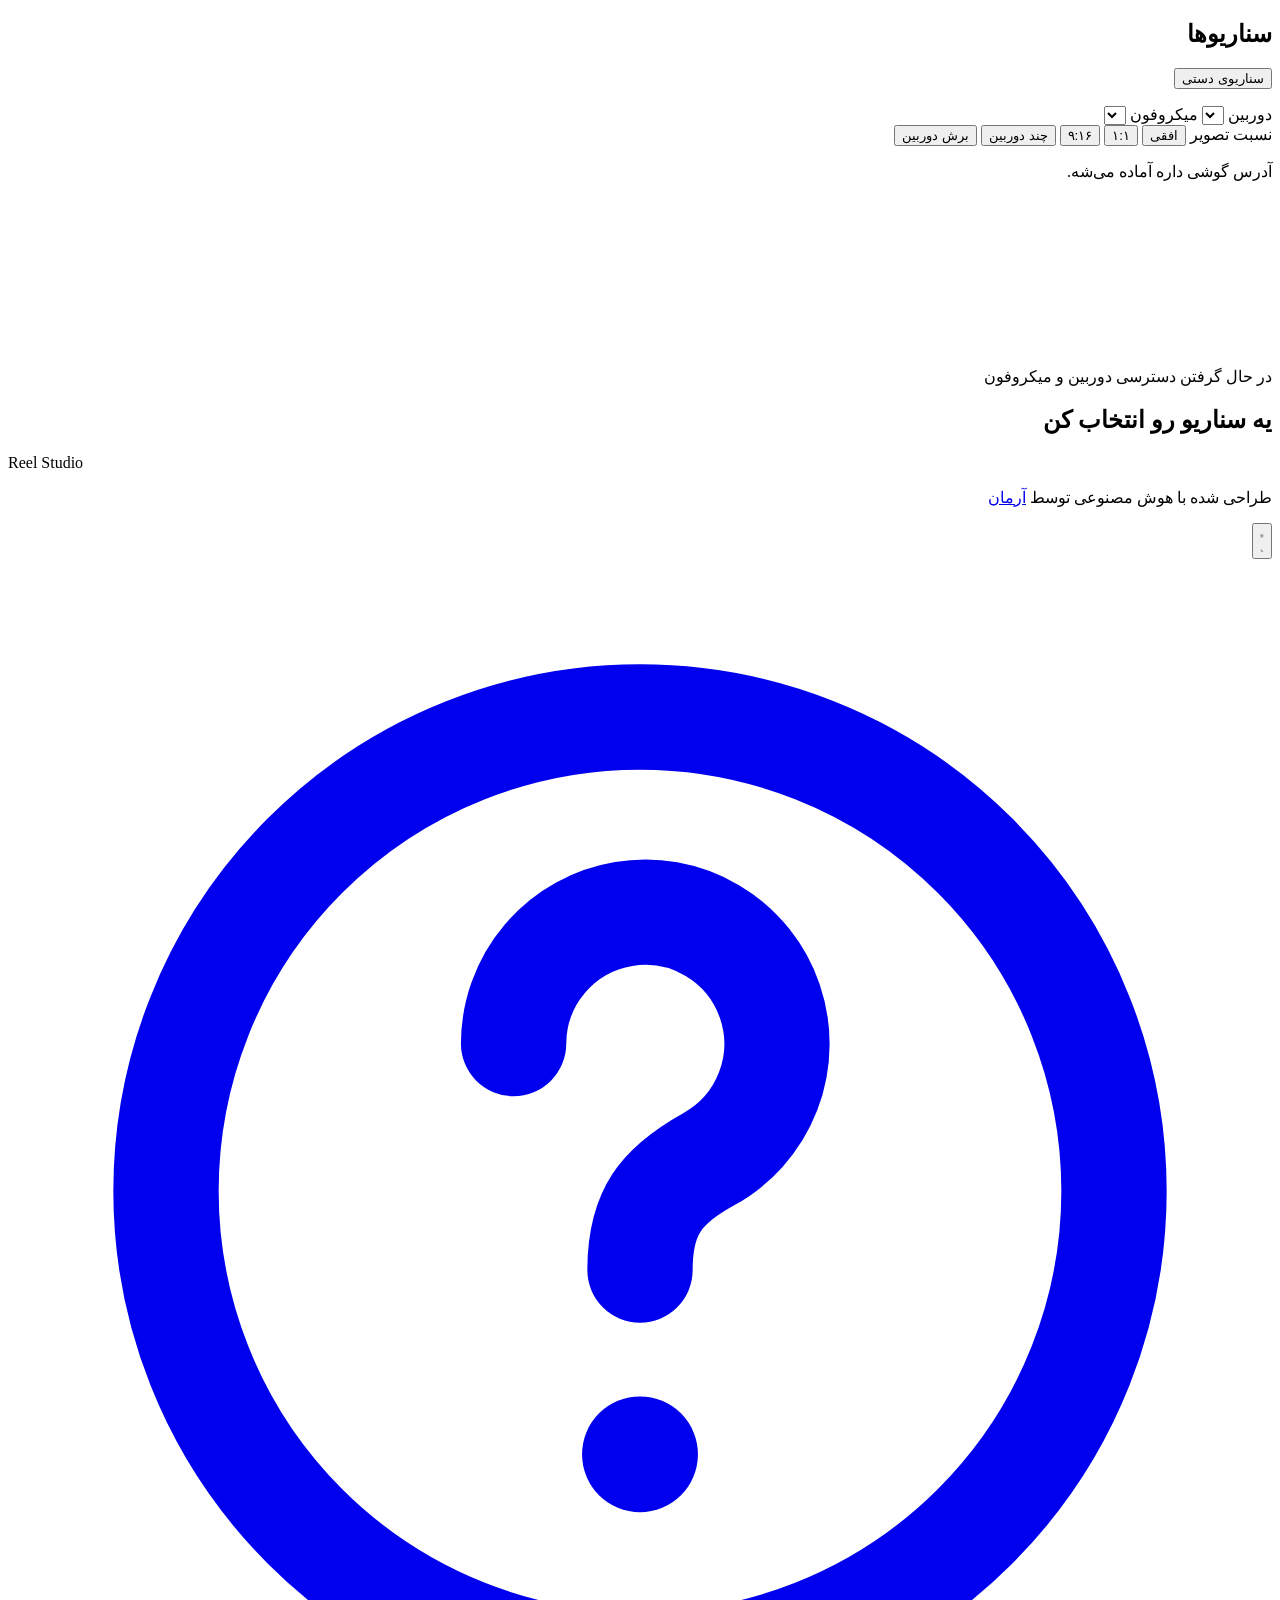
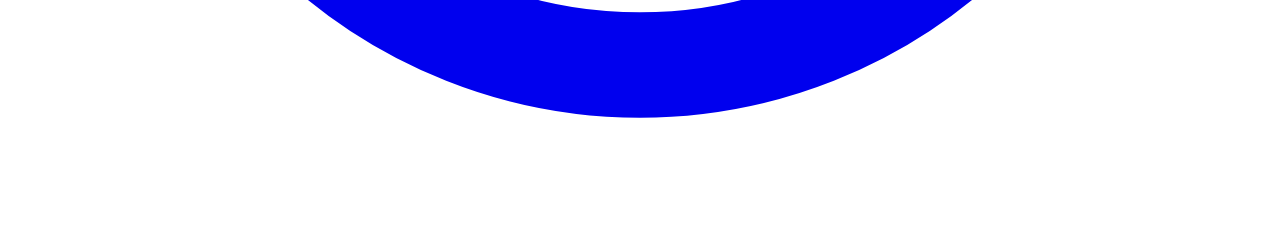
==== public/index.html @ 384d049e "Add footer branding, rewrite help for manual flow, fix Start on finished scenarios. Co-authored-by: " ====
<!doctype html>
<html lang="fa" dir="rtl">
<head>
<meta charset="utf-8" />
<meta name="viewport" content="width=device-width, initial-scale=1" />
<title>ریل استودیو</title>
<link rel="stylesheet" href="/style.css" />
<script>
  try {
    if (localStorage.getItem('reel.theme') === 'light') {
      document.documentElement.setAttribute('data-theme', 'light');
    }
  } catch (e) {}
</script>
</head>
<body>
<div class="app">
  <aside class="scripts-panel">
    <div class="scripts-panel-head">
      <h1>سناریوها</h1>
    </div>
    <button id="manual-open" type="button" class="manual-open">سناریوی دستی</button>
    <form id="manual-form" class="manual-form" hidden>
      <input id="manual-path" type="hidden" value="" />
      <label>عنوان
        <input id="manual-title" type="text" maxlength="80" autocomplete="off" />
      </label>
      <label>متن
        <div
          id="manual-text"
          class="manual-text-editor"
          contenteditable="true"
          role="textbox"
          aria-multiline="true"
          data-placeholder="هر پاراگراف رو با یه خط خالی جدا کن. برای تاکید از دکمه‌ی پایین استفاده کن"
        ></div>
      </label>
      <div class="manual-tools">
        <button id="em-color-toggle" type="button" class="manual-emphasize">انتخاب رنگ</button>
        <button id="manual-emphasize" type="button" class="manual-emphasize">تاکید روی انتخاب</button>
        <div class="em-colors" id="em-colors" role="group" aria-label="رنگ تاکید" hidden>
          <button type="button" class="em-color on" data-color="1" title="رنگ ۱" style="--em:#ff3d1f"></button>
          <button type="button" class="em-color" data-color="2" title="رنگ ۲" style="--em:#ff8a2b"></button>
          <button type="button" class="em-color" data-color="3" title="رنگ ۳" style="--em:#f5c542"></button>
          <button type="button" class="em-color" data-color="4" title="رنگ ۴" style="--em:#3ecf8e"></button>
          <button type="button" class="em-color" data-color="5" title="رنگ ۵" style="--em:#3ba0ff"></button>
          <button type="button" class="em-color" data-color="6" title="رنگ ۶" style="--em:#e85d8a"></button>
        </div>
      </div>
      <p id="manual-error" class="manual-error"></p>
      <div class="manual-actions">
        <button id="manual-save" type="submit">ذخیره و باز کن</button>
        <button id="manual-cancel" type="button">بستن</button>
      </div>
    </form>
    <ul id="script-list" class="script-list"></ul>
  </aside>
  <main class="paragraphs-panel">
    <section class="device-setup">
      <div class="device-row">
        <label>دوربین
          <select id="camera-select"></select>
        </label>
        <label>میکروفون
          <select id="mic-select"></select>
        </label>
        <div class="orientation-group">
          <span class="orientation-label">نسبت تصویر</span>
          <button id="orientation-landscape" type="button" class="orientation-btn">افقی</button>
          <button id="orientation-square" type="button" class="orientation-btn">۱:۱</button>
          <button id="orientation-vertical" type="button" class="orientation-btn">۹:۱۶</button>
          <button id="split-cameras" type="button" class="orientation-btn">چند دوربین</button>
          <button id="rotate-cameras" type="button" class="orientation-btn">برش دوربین</button>
        </div>
      </div>
      <div id="split-picks" class="split-picks" hidden></div>
      <label id="cut-seconds-wrap" class="cut-seconds-wrap" hidden>هر چند ثانیه برش
        <input id="cut-seconds" type="number" min="0.3" max="30" step="0.1" value="1.5" />
      </label>
      <p id="phone-hint" class="phone-hint">آدرس گوشی داره آماده می‌شه.</p>
      <video id="preview" class="preview" autoplay muted playsinline></video>
      <video id="raw-cam" class="raw-cam" autoplay muted playsinline></video>
      <canvas id="frame-canvas" class="frame-canvas"></canvas>
      <div class="meter-track">
        <div id="meter-bar" class="meter-bar"></div>
      </div>
      <p id="readiness" class="readiness">در حال گرفتن دسترسی دوربین و میکروفون</p>
    </section>
    <h2 id="script-title">یه سناریو رو انتخاب کن</h2>

    <section id="capture-panel" class="capture-panel" hidden>
      <header class="tp-header">
        <button id="tp-close" type="button" title="بستن حالت تمام‌صفحه">بستن</button>
        <span class="tp-sep"></span>
        <button id="tp-slower" type="button">کندتر</button>
        <span class="tp-readout" id="tp-speed">۳</span>
        <button id="tp-faster" type="button">تندتر</button>
        <button id="tp-smaller" type="button">کوچک‌تر</button>
        <span class="tp-readout" id="tp-size">۴۶</span>
        <button id="tp-bigger" type="button">بزرگ‌تر</button>
        <button id="tp-restart" type="button">از اول</button>
        <button id="tp-mirror" type="button">آینه</button>
        <button id="tp-open-folder" type="button" title="باز کردن پوشه‌ی این سناریو">پوشه</button>
        <span class="tp-spacer"></span>
        <span id="capture-status" class="tp-status">آماده</span>
        <span class="tp-clock" id="tp-clock">۰:۰۰</span>
      </header>

      <div class="tp-eyeline"></div>

      <div id="teleprompter" class="tp-stage">
        <div id="tp-text" class="tp-text"></div>
      </div>

      <div class="tp-bar" id="tp-bar"></div>

      <ol id="progress-strip" class="progress-strip"></ol>

      <div class="tp-cam-box">
        <video id="tp-live-cam" class="tp-cam-video" autoplay muted playsinline></video>
        <canvas id="tp-phone-view" class="tp-cam-video"></canvas>
        <video id="review-video" class="tp-cam-video" hidden></video>
      </div>

      <div class="tp-record-row">
        <button id="tp-record" type="button" class="tp-record-btn">ضبط</button>
        <button id="tp-retake" type="button" class="tp-action-btn" hidden>دوباره‌ضبط</button>
        <button id="tp-accept" type="button" class="tp-action-btn tp-accept-btn" hidden>قبول</button>
      </div>

      <div id="tp-veil" class="tp-veil">
        <h1 id="tp-veil-title">تله‌پرامپتر</h1>
        <p>
          <kbd>فاصله</kbd> شروع و توقف ضبط
          <kbd>R</kbd> دوباره‌ضبط
          <kbd>Enter</kbd> قبول و بعدی
          <kbd>بالا</kbd><kbd>پایین</kbd> سرعت اسکرول
          <kbd>چپ</kbd><kbd>راست</kbd> اندازه‌ی متن
        </p>
        <p>کلمه‌های رنگی تاکید می‌خوان، برچسب «مکث» یعنی یک نفس بایست.</p>
        <button id="tp-go" type="button">شروع</button>
      </div>
    </section>
  </main>
</div>
<footer class="site-footer">
  <p class="brand-logo" dir="ltr" lang="en"><span class="brand-reel">Reel</span> Studio</p>
  <p class="footer-credit">طراحی شده با هوش مصنوعی توسط <a href="https://www.instagram.com/arman_cursor" target="_blank" rel="noopener noreferrer">آرمان</a></p>
  <div class="footer-tools">
    <button id="theme-toggle" type="button" class="icon-btn theme-toggle" title="حالت روشن یا تیره" aria-label="حالت روشن یا تیره">
      <svg class="icon-sun" viewBox="0 0 24 24" aria-hidden="true"><circle cx="12" cy="12" r="4" fill="none" stroke="currentColor" stroke-width="2"/><path d="M12 2v2M12 20v2M4.9 4.9l1.4 1.4M17.7 17.7l1.4 1.4M2 12h2M20 12h2M4.9 19.1l1.4-1.4M17.7 6.3l1.4-1.4" fill="none" stroke="currentColor" stroke-width="2" stroke-linecap="round"/></svg>
      <svg class="icon-moon" viewBox="0 0 24 24" aria-hidden="true"><path d="M20 14.5A8.5 8.5 0 0 1 9.5 4 7 7 0 1 0 20 14.5z" fill="none" stroke="currentColor" stroke-width="2" stroke-linejoin="round"/></svg>
    </button>
    <a href="/help.html" class="icon-btn help-link" title="راهنما" aria-label="راهنما">
      <svg viewBox="0 0 24 24" aria-hidden="true"><circle cx="12" cy="12" r="9" fill="none" stroke="currentColor" stroke-width="2"/><path d="M9.6 9.2a2.5 2.5 0 1 1 3.7 2.2c-.9.5-1.3 1-1.3 2.1" fill="none" stroke="currentColor" stroke-width="2" stroke-linecap="round"/><circle cx="12" cy="17" r="1.1" fill="currentColor"/></svg>
    </a>
  </div>
</footer>
<script src="/phone-studio.js"></script>
<script src="/devices.js"></script>
<script src="/capture.js"></script>
<script src="/app.js"></script>
</body>
</html>
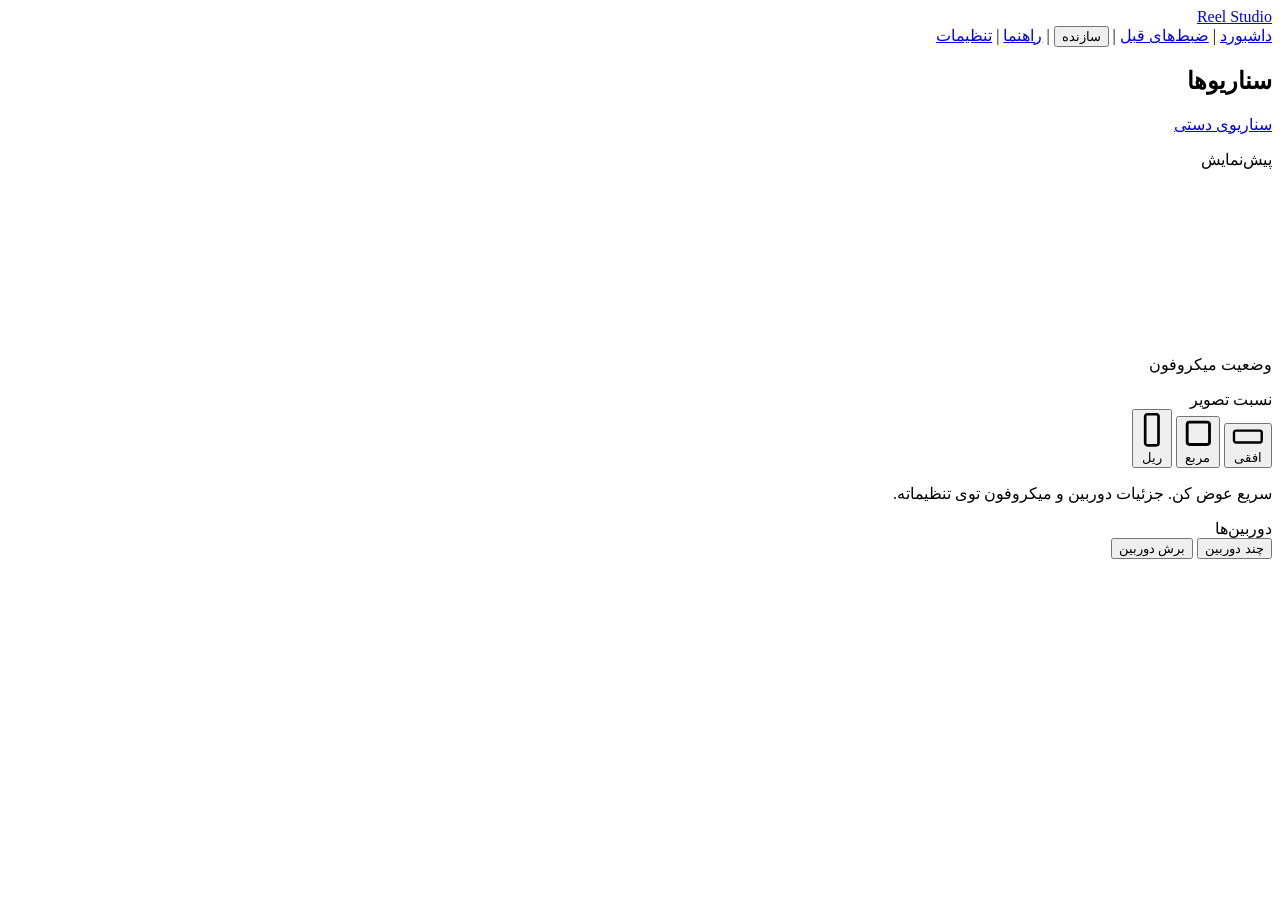
==== commit 57c47c0c: "Add script/edit/archive UI, caption tooling, and stabilize phone cut-list flicker. Co-authored-by: C" ====
--- a/public/index.html
+++ b/public/index.html
@@ -10,101 +10,89 @@
     if (localStorage.getItem('reel.theme') === 'light') {
       document.documentElement.setAttribute('data-theme', 'light');
     }
+    var ui = localStorage.getItem('reel.uiScale');
+    if (ui === 'lg' || ui === 'xl') document.documentElement.setAttribute('data-ui', ui);
   } catch (e) {}
 </script>
 </head>
 <body>
+<header class="site-header">
+  <a class="brand-logo" href="/" dir="ltr" lang="en"><span class="brand-reel">Reel</span> Studio</a>
+  <nav class="site-nav" aria-label="منو">
+    <a href="/" data-nav="home">داشبورد</a>
+    <span class="nav-sep" aria-hidden="true">|</span>
+    <a href="/archive.html" data-nav="archive">ضبط‌های قبل</a>
+    <span class="nav-sep" aria-hidden="true">|</span>
+    <button type="button" id="maker-open">سازنده</button>
+    <span class="nav-sep" aria-hidden="true">|</span>
+    <a href="/help.html" data-nav="help">راهنما</a>
+    <span class="nav-sep" aria-hidden="true">|</span>
+    <a href="/?settings=1" data-nav="settings" id="nav-settings">تنظیمات</a>
+  </nav>
+</header>
 <div class="app">
   <aside class="scripts-panel">
     <div class="scripts-panel-head">
       <h1>سناریوها</h1>
     </div>
-    <button id="manual-open" type="button" class="manual-open">سناریوی دستی</button>
-    <form id="manual-form" class="manual-form" hidden>
-      <input id="manual-path" type="hidden" value="" />
-      <label>عنوان
-        <input id="manual-title" type="text" maxlength="80" autocomplete="off" />
-      </label>
-      <label>متن
-        <div
-          id="manual-text"
-          class="manual-text-editor"
-          contenteditable="true"
-          role="textbox"
-          aria-multiline="true"
-          data-placeholder="هر پاراگراف رو با یه خط خالی جدا کن. برای تاکید از دکمه‌ی پایین استفاده کن"
-        ></div>
-      </label>
-      <div class="manual-tools">
-        <button id="em-color-toggle" type="button" class="manual-emphasize">انتخاب رنگ</button>
-        <button id="manual-emphasize" type="button" class="manual-emphasize">تاکید روی انتخاب</button>
-        <div class="em-colors" id="em-colors" role="group" aria-label="رنگ تاکید" hidden>
-          <button type="button" class="em-color on" data-color="1" title="رنگ ۱" style="--em:#ff3d1f"></button>
-          <button type="button" class="em-color" data-color="2" title="رنگ ۲" style="--em:#ff8a2b"></button>
-          <button type="button" class="em-color" data-color="3" title="رنگ ۳" style="--em:#f5c542"></button>
-          <button type="button" class="em-color" data-color="4" title="رنگ ۴" style="--em:#3ecf8e"></button>
-          <button type="button" class="em-color" data-color="5" title="رنگ ۵" style="--em:#3ba0ff"></button>
-          <button type="button" class="em-color" data-color="6" title="رنگ ۶" style="--em:#e85d8a"></button>
-        </div>
-      </div>
-      <p id="manual-error" class="manual-error"></p>
-      <div class="manual-actions">
-        <button id="manual-save" type="submit">ذخیره و باز کن</button>
-        <button id="manual-cancel" type="button">بستن</button>
-      </div>
-    </form>
+    <a href="/script.html" class="manual-open">سناریوی دستی</a>
     <ul id="script-list" class="script-list"></ul>
   </aside>
   <main class="paragraphs-panel">
-    <section class="device-setup">
-      <div class="device-row">
-        <label>دوربین
-          <select id="camera-select"></select>
-        </label>
-        <label>میکروفون
-          <select id="mic-select"></select>
-        </label>
-        <div class="orientation-group">
-          <span class="orientation-label">نسبت تصویر</span>
-          <button id="orientation-landscape" type="button" class="orientation-btn">افقی</button>
-          <button id="orientation-square" type="button" class="orientation-btn">۱:۱</button>
-          <button id="orientation-vertical" type="button" class="orientation-btn">۹:۱۶</button>
-          <button id="split-cameras" type="button" class="orientation-btn">چند دوربین</button>
-          <button id="rotate-cameras" type="button" class="orientation-btn">برش دوربین</button>
-        </div>
-      </div>
-      <div id="split-picks" class="split-picks" hidden></div>
-      <label id="cut-seconds-wrap" class="cut-seconds-wrap" hidden>هر چند ثانیه برش
-        <input id="cut-seconds" type="number" min="0.3" max="30" step="0.1" value="1.5" />
-      </label>
-      <p id="phone-hint" class="phone-hint">آدرس گوشی داره آماده می‌شه.</p>
-      <video id="preview" class="preview" autoplay muted playsinline></video>
-      <video id="raw-cam" class="raw-cam" autoplay muted playsinline></video>
-      <canvas id="frame-canvas" class="frame-canvas"></canvas>
-      <div class="meter-track">
-        <div id="meter-bar" class="meter-bar"></div>
-      </div>
-      <p id="readiness" class="readiness">در حال گرفتن دسترسی دوربین و میکروفون</p>
-    </section>
-    <h2 id="script-title">یه سناریو رو انتخاب کن</h2>
+    <section class="device-setup dash-setup">
+      <div class="dash-layout">
+        <div class="dash-stage-col">
+          <p class="set-kicker">پیش‌نمایش</p>
+          <div id="stage-home" class="dash-stage">
+            <div class="stage-frame">
+              <video id="preview" class="preview" autoplay muted playsinline></video>
+              <video id="raw-cam" class="raw-cam" autoplay muted playsinline></video>
+              <canvas id="frame-canvas" class="frame-canvas"></canvas>
+            </div>
+          </div>
+          <div class="meter-track">
+            <div id="meter-bar" class="meter-bar"></div>
+          </div>
+          <p id="readiness" class="readiness mic-status">وضعیت میکروفون</p>
+          <p id="phone-hint" class="phone-hint" hidden></p>
+        </div>
+        <div class="dash-controls">
+          <div class="set-card">
+            <span>نسبت تصویر</span>
+            <div class="orientation-group set-ratios" role="group" aria-label="نسبت تصویر">
+              <button id="dash-orientation-landscape" type="button" class="orientation-btn ratio-btn" data-orientation="landscape">
+                <span class="ratio-icon" aria-hidden="true"><svg viewBox="0 0 24 16"><rect x="1.5" y="3.5" width="21" height="9" rx="1.5" fill="none" stroke="currentColor" stroke-width="1.8"/></svg></span>
+                <span>افقی</span>
+              </button>
+              <button id="dash-orientation-square" type="button" class="orientation-btn ratio-btn" data-orientation="square">
+                <span class="ratio-icon" aria-hidden="true"><svg viewBox="0 0 18 18"><rect x="2" y="2" width="14" height="14" rx="1.5" fill="none" stroke="currentColor" stroke-width="1.8"/></svg></span>
+                <span>مربع</span>
+              </button>
+              <button id="dash-orientation-vertical" type="button" class="orientation-btn ratio-btn" data-orientation="vertical">
+                <span class="ratio-icon" aria-hidden="true"><svg viewBox="0 0 16 24"><rect x="3.5" y="1.5" width="9" height="21" rx="1.5" fill="none" stroke="currentColor" stroke-width="1.8"/></svg></span>
+                <span>ریل</span>
+              </button>
+            </div>
+            <p class="opt-hint">سریع عوض کن. جزئیات دوربین و میکروفون توی تنظیماته.</p>
+          </div>
+          <div class="set-card">
+            <span>دوربین‌ها</span>
+            <div class="cam-actions dash-cam-actions">
+              <button id="split-cameras" type="button" class="orientation-btn">چند دوربین</button>
+              <button id="rotate-cameras" type="button" class="orientation-btn">برش دوربین</button>
+            </div>
+            <label id="cut-seconds-wrap" class="cut-seconds-wrap" hidden>هر چند ثانیه برش
+              <input id="cut-seconds" type="number" min="0.3" max="30" step="0.1" value="1.5" />
+            </label>
+            <div id="split-picks" class="split-picks" hidden></div>
+          </div>
+        </div>
+      </div>
+    </section>
+    <h2 id="script-title" class="script-title" hidden></h2>
 
     <section id="capture-panel" class="capture-panel" hidden>
-      <header class="tp-header">
-        <button id="tp-close" type="button" title="بستن حالت تمام‌صفحه">بستن</button>
-        <span class="tp-sep"></span>
-        <button id="tp-slower" type="button">کندتر</button>
-        <span class="tp-readout" id="tp-speed">۳</span>
-        <button id="tp-faster" type="button">تندتر</button>
-        <button id="tp-smaller" type="button">کوچک‌تر</button>
-        <span class="tp-readout" id="tp-size">۴۶</span>
-        <button id="tp-bigger" type="button">بزرگ‌تر</button>
-        <button id="tp-restart" type="button">از اول</button>
-        <button id="tp-mirror" type="button">آینه</button>
-        <button id="tp-open-folder" type="button" title="باز کردن پوشه‌ی این سناریو">پوشه</button>
-        <span class="tp-spacer"></span>
-        <span id="capture-status" class="tp-status">آماده</span>
-        <span class="tp-clock" id="tp-clock">۰:۰۰</span>
-      </header>
+      <button id="tp-close" type="button" class="tp-close-x" title="بستن" aria-label="بستن">×</button>
 
       <div class="tp-eyeline"></div>
 
@@ -113,8 +101,6 @@
       </div>
 
       <div class="tp-bar" id="tp-bar"></div>
-
-      <ol id="progress-strip" class="progress-strip"></ol>
 
       <div class="tp-cam-box">
         <video id="tp-live-cam" class="tp-cam-video" autoplay muted playsinline></video>
@@ -122,13 +108,66 @@
         <video id="review-video" class="tp-cam-video" hidden></video>
       </div>
 
-      <div class="tp-record-row">
-        <button id="tp-record" type="button" class="tp-record-btn">ضبط</button>
-        <button id="tp-retake" type="button" class="tp-action-btn" hidden>دوباره‌ضبط</button>
-        <button id="tp-accept" type="button" class="tp-action-btn tp-accept-btn" hidden>قبول</button>
-      </div>
+      <footer class="tp-dock">
+        <div class="tp-dock-tools">
+          <button id="tp-slower" type="button" class="tp-icon-btn" title="کندتر" aria-label="کندتر">
+            <svg viewBox="0 0 24 24" aria-hidden="true"><path fill="currentColor" d="M12 4a8 8 0 1 0 8 8h-2a6 6 0 1 1-6-6V4zm1 4h-2v5l4.2 2.5 1-1.7-3.2-1.9V8z"/></svg>
+          </button>
+          <span class="tp-readout" id="tp-speed">۳</span>
+          <button id="tp-faster" type="button" class="tp-icon-btn" title="تندتر" aria-label="تندتر">
+            <svg viewBox="0 0 24 24" aria-hidden="true"><path fill="currentColor" d="M12 4a8 8 0 1 0 8 8h-2a6 6 0 1 1-6-6V4zm7 3.5-1.4-1.4L15 8.7V4h-2v7h7v-2h-3.6L19 7.5z"/></svg>
+          </button>
+          <span class="tp-dock-sep" aria-hidden="true"></span>
+          <button id="tp-smaller" type="button" class="tp-icon-btn" title="کوچک‌تر" aria-label="کوچک‌تر">
+            <svg viewBox="0 0 24 24" aria-hidden="true"><path fill="currentColor" d="M9 4v3h2.5l-3.5 9H5l-.8 2h8l.8-2h-2.2L14.3 7H17V4H9zm10 8h-2v2h-2v2h2v2h2v-2h2v-2h-2v-2z"/></svg>
+          </button>
+          <span class="tp-readout" id="tp-size">۴۶</span>
+          <button id="tp-bigger" type="button" class="tp-icon-btn" title="بزرگ‌تر" aria-label="بزرگ‌تر">
+            <svg viewBox="0 0 24 24" aria-hidden="true"><path fill="currentColor" d="M5 4v3h2.2l3.5 9H14l.8 2H6.8L6 16h2.2L5.7 7H3V4h2zm11 7v2h-2v2h2v2h2v-2h2v-2h-2v-2h-2z"/></svg>
+          </button>
+          <span class="tp-dock-sep" aria-hidden="true"></span>
+          <label class="tp-lead-wrap" title="ارتفاع سطر">
+            <svg viewBox="0 0 24 24" aria-hidden="true"><path fill="currentColor" d="M4 5h16v2H4V5zm0 6h16v2H4v-2zm0 6h10v2H4v-2z"/></svg>
+            <input id="tp-lead" type="range" min="120" max="280" step="5" value="175" />
+            <span class="tp-readout" id="tp-lead-out">۱٫۷۵</span>
+          </label>
+          <span class="tp-dock-sep" aria-hidden="true"></span>
+          <button id="tp-restart" type="button" class="tp-icon-btn" title="از اول" aria-label="از اول">
+            <svg viewBox="0 0 24 24" aria-hidden="true"><path fill="currentColor" d="M12 5V2L7 7l5 5V9a5 5 0 1 1-5 5H5a7 7 0 1 0 7-9z"/></svg>
+          </button>
+          <button id="tp-mirror" type="button" class="tp-icon-btn" title="آینه" aria-label="آینه">
+            <svg viewBox="0 0 24 24" aria-hidden="true"><path fill="currentColor" d="M12 2 4 20h3.2l1.5-3.5h6.6L16.8 20H20L12 2zm0 5.8 2.5 6.2h-5L12 7.8z"/></svg>
+          </button>
+          <button id="tp-open-folder" type="button" class="tp-icon-btn" title="پوشه" aria-label="پوشه">
+            <svg viewBox="0 0 24 24" aria-hidden="true"><path fill="currentColor" d="M10 4H4a2 2 0 0 0-2 2v12a2 2 0 0 0 2 2h16a2 2 0 0 0 2-2V8a2 2 0 0 0-2-2h-8l-2-2z"/></svg>
+          </button>
+          <a id="tp-captions" class="tp-caption-link tp-icon-btn" hidden title="زیرنویس" aria-label="زیرنویس">
+            <svg viewBox="0 0 24 24" aria-hidden="true"><path fill="currentColor" d="M3 5h18a2 2 0 0 1 2 2v10a2 2 0 0 1-2 2H3a2 2 0 0 1-2-2V7a2 2 0 0 1 2-2zm2 4v2h5V9H5zm7 0v2h7V9h-7zm-7 4v2h7v-2H5zm9 0v2h5v-2h-5z"/></svg>
+          </a>
+        </div>
+        <div class="tp-dock-actions">
+          <button id="tp-retake" type="button" class="tp-action-btn" hidden title="دوباره ضبط" aria-label="دوباره ضبط">
+            <svg viewBox="0 0 24 24" aria-hidden="true"><path fill="currentColor" d="M12 5V2L7 7l5 5V9a5 5 0 1 1-4.9 6H5a7 7 0 1 0 7-10z"/></svg>
+            <span>دوباره</span>
+          </button>
+          <button id="tp-record" type="button" class="tp-record-btn" title="ضبط" aria-label="ضبط">
+            <span class="tp-rec-dot" aria-hidden="true"></span>
+            <span class="tp-rec-label">ضبط</span>
+          </button>
+          <button id="tp-accept" type="button" class="tp-action-btn tp-accept-btn" hidden title="قبول" aria-label="قبول">
+            <svg viewBox="0 0 24 24" aria-hidden="true"><path fill="currentColor" d="M9.2 16.6 4.8 12l1.4-1.4 3 3 8.6-8.6L19.2 6 9.2 16.6z"/></svg>
+            <span>قبول</span>
+          </button>
+        </div>
+        <div class="tp-dock-meta">
+          <span id="capture-status" class="tp-status">آماده</span>
+          <span class="tp-clock" id="tp-clock">۰:۰۰</span>
+          <ol id="progress-strip" class="progress-strip"></ol>
+        </div>
+      </footer>
 
       <div id="tp-veil" class="tp-veil">
+        <button id="tp-veil-close" type="button" class="tp-veil-close" title="بستن" aria-label="بستن">×</button>
         <h1 id="tp-veil-title">تله‌پرامپتر</h1>
         <p>
           <kbd>فاصله</kbd> شروع و توقف ضبط
@@ -136,6 +175,7 @@
           <kbd>Enter</kbd> قبول و بعدی
           <kbd>بالا</kbd><kbd>پایین</kbd> سرعت اسکرول
           <kbd>چپ</kbd><kbd>راست</kbd> اندازه‌ی متن
+          <kbd>Esc</kbd> بستن
         </p>
         <p>کلمه‌های رنگی تاکید می‌خوان، برچسب «مکث» یعنی یک نفس بایست.</p>
         <button id="tp-go" type="button">شروع</button>
@@ -143,22 +183,66 @@
     </section>
   </main>
 </div>
-<footer class="site-footer">
-  <p class="brand-logo" dir="ltr" lang="en"><span class="brand-reel">Reel</span> Studio</p>
-  <p class="footer-credit">طراحی شده با هوش مصنوعی توسط <a href="https://www.instagram.com/arman_cursor" target="_blank" rel="noopener noreferrer">آرمان</a></p>
-  <div class="footer-tools">
-    <button id="theme-toggle" type="button" class="icon-btn theme-toggle" title="حالت روشن یا تیره" aria-label="حالت روشن یا تیره">
-      <svg class="icon-sun" viewBox="0 0 24 24" aria-hidden="true"><circle cx="12" cy="12" r="4" fill="none" stroke="currentColor" stroke-width="2"/><path d="M12 2v2M12 20v2M4.9 4.9l1.4 1.4M17.7 17.7l1.4 1.4M2 12h2M20 12h2M4.9 19.1l1.4-1.4M17.7 6.3l1.4-1.4" fill="none" stroke="currentColor" stroke-width="2" stroke-linecap="round"/></svg>
-      <svg class="icon-moon" viewBox="0 0 24 24" aria-hidden="true"><path d="M20 14.5A8.5 8.5 0 0 1 9.5 4 7 7 0 1 0 20 14.5z" fill="none" stroke="currentColor" stroke-width="2" stroke-linejoin="round"/></svg>
-    </button>
-    <a href="/help.html" class="icon-btn help-link" title="راهنما" aria-label="راهنما">
-      <svg viewBox="0 0 24 24" aria-hidden="true"><circle cx="12" cy="12" r="9" fill="none" stroke="currentColor" stroke-width="2"/><path d="M9.6 9.2a2.5 2.5 0 1 1 3.7 2.2c-.9.5-1.3 1-1.3 2.1" fill="none" stroke="currentColor" stroke-width="2" stroke-linecap="round"/><circle cx="12" cy="17" r="1.1" fill="currentColor"/></svg>
-    </a>
+<div id="settings-layer" class="settings-layer" hidden>
+  <div class="settings-page">
+    <h1>تنظیمات</h1>
+    <div class="settings-tabs" role="tablist">
+      <button type="button" class="on" data-settings-tab="rec">تنظیمات ضبط</button>
+      <button type="button" data-settings-tab="look">تنظیمات ظاهری</button>
+    </div>
+    <section id="settings-rec">
+      <div class="set-layout">
+        <div class="set-stage-col">
+          <p class="set-kicker">پیش‌نمایش</p>
+          <div id="settings-stage" class="settings-stage"></div>
+          <p class="opt-hint">دوربین یا نسبت را عوض کن. تصویر همین‌جا عوض می‌شود و روی نوشته نمی‌افتد.</p>
+        </div>
+        <div class="set-cards">
+          <label class="set-card">دوربین
+            <select id="camera-select"></select>
+          </label>
+          <label class="set-card">میکروفون
+            <select id="mic-select"></select>
+          </label>
+          <div class="set-card">
+            <span>نسبت تصویر</span>
+            <div class="orientation-group set-ratios">
+              <button id="orientation-landscape" type="button" class="orientation-btn" data-orientation="landscape">افقی</button>
+              <button id="orientation-square" type="button" class="orientation-btn" data-orientation="square">۱:۱</button>
+              <button id="orientation-vertical" type="button" class="orientation-btn" data-orientation="vertical">۹:۱۶</button>
+            </div>
+          </div>
+        </div>
+      </div>
+    </section>
+    <section id="settings-look" hidden>
+      <div class="set-look">
+        <div class="set-card set-card-roomy">
+          <span>حالت صفحه</span>
+          <div class="theme-switch" dir="ltr">
+            <svg class="theme-side" viewBox="0 0 24 24" aria-hidden="true"><path d="M20 14.5A8.5 8.5 0 0 1 9.5 4 7 7 0 1 0 20 14.5z" fill="none" stroke="currentColor" stroke-width="2" stroke-linejoin="round"/></svg>
+            <button id="theme-toggle" type="button" class="theme-knob" role="switch" aria-checked="false" title="حالت روشن یا تیره" aria-label="حالت روشن یا تیره">
+              <span class="knob"></span>
+            </button>
+            <svg class="theme-side" viewBox="0 0 24 24" aria-hidden="true"><circle cx="12" cy="12" r="4" fill="none" stroke="currentColor" stroke-width="2"/><path d="M12 2v2M12 20v2M4.9 4.9l1.4 1.4M17.7 17.7l1.4 1.4M2 12h2M20 12h2M4.9 19.1l1.4-1.4M17.7 6.3l1.4-1.4" fill="none" stroke="currentColor" stroke-width="2" stroke-linecap="round"/></svg>
+          </div>
+        </div>
+        <div class="set-card set-card-roomy">
+          <span>اندازه‌ی نوشته</span>
+          <div class="size-picks" role="group" aria-label="اندازه‌ی نوشته">
+            <button type="button" data-ui-pick="md">معمولی</button>
+            <button type="button" data-ui-pick="lg">درشت</button>
+            <button type="button" data-ui-pick="xl">درشت‌تر</button>
+          </div>
+        </div>
+      </div>
+    </section>
   </div>
-</footer>
+</div>
 <script src="/phone-studio.js"></script>
 <script src="/devices.js"></script>
 <script src="/capture.js"></script>
 <script src="/app.js"></script>
+<script src="/shell.js"></script>
 </body>
 </html>
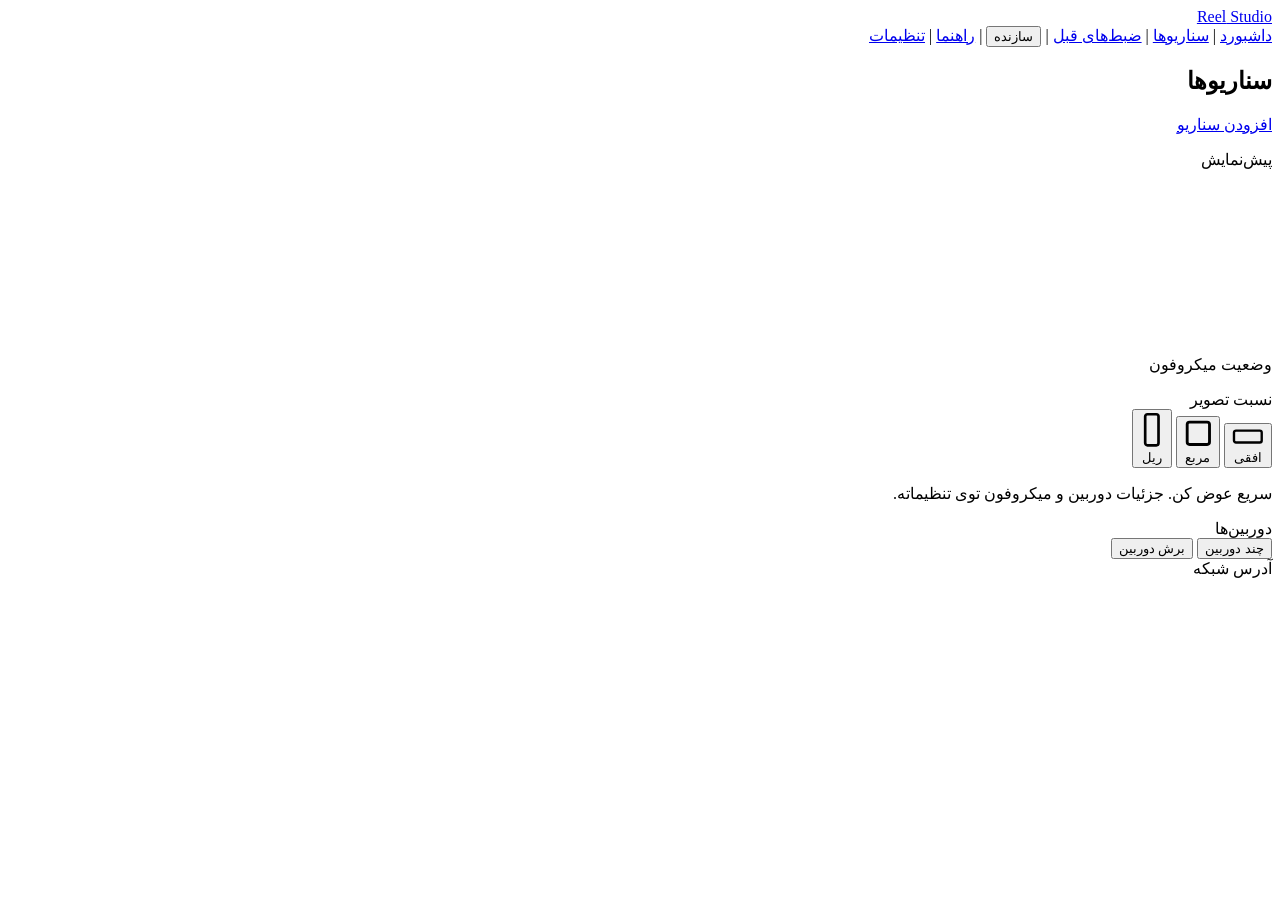
==== commit 8824de2a: "Checkpoint: mic exact device fix and dedicated audio timeline lane. Keep this commit as a safe rever" ====
--- a/public/index.html
+++ b/public/index.html
@@ -21,6 +21,8 @@
   <nav class="site-nav" aria-label="منو">
     <a href="/" data-nav="home">داشبورد</a>
     <span class="nav-sep" aria-hidden="true">|</span>
+    <a href="/scenarios.html" data-nav="scenarios">سناریوها</a>
+    <span class="nav-sep" aria-hidden="true">|</span>
     <a href="/archive.html" data-nav="archive">ضبط‌های قبل</a>
     <span class="nav-sep" aria-hidden="true">|</span>
     <button type="button" id="maker-open">سازنده</button>
@@ -35,7 +37,7 @@
     <div class="scripts-panel-head">
       <h1>سناریوها</h1>
     </div>
-    <a href="/script.html" class="manual-open">سناریوی دستی</a>
+    <a href="/script.html" class="manual-open">افزودن سناریو</a>
     <ul id="script-list" class="script-list"></ul>
   </aside>
   <main class="paragraphs-panel">
@@ -54,7 +56,6 @@
             <div id="meter-bar" class="meter-bar"></div>
           </div>
           <p id="readiness" class="readiness mic-status">وضعیت میکروفون</p>
-          <p id="phone-hint" class="phone-hint" hidden></p>
         </div>
         <div class="dash-controls">
           <div class="set-card">
@@ -85,6 +86,10 @@
               <input id="cut-seconds" type="number" min="0.3" max="30" step="0.1" value="1.5" />
             </label>
             <div id="split-picks" class="split-picks" hidden></div>
+          </div>
+          <div class="set-card">
+            <span>آدرس شبکه</span>
+            <p id="phone-hint" class="phone-hint"></p>
           </div>
         </div>
       </div>
@@ -239,9 +244,9 @@
     </section>
   </div>
 </div>
-<script src="/phone-studio.js"></script>
-<script src="/devices.js"></script>
-<script src="/capture.js"></script>
+<script src="/phone-studio.js?v=13"></script>
+<script src="/devices.js?v=11"></script>
+<script src="/capture.js?v=2"></script>
 <script src="/app.js"></script>
 <script src="/shell.js"></script>
 </body>
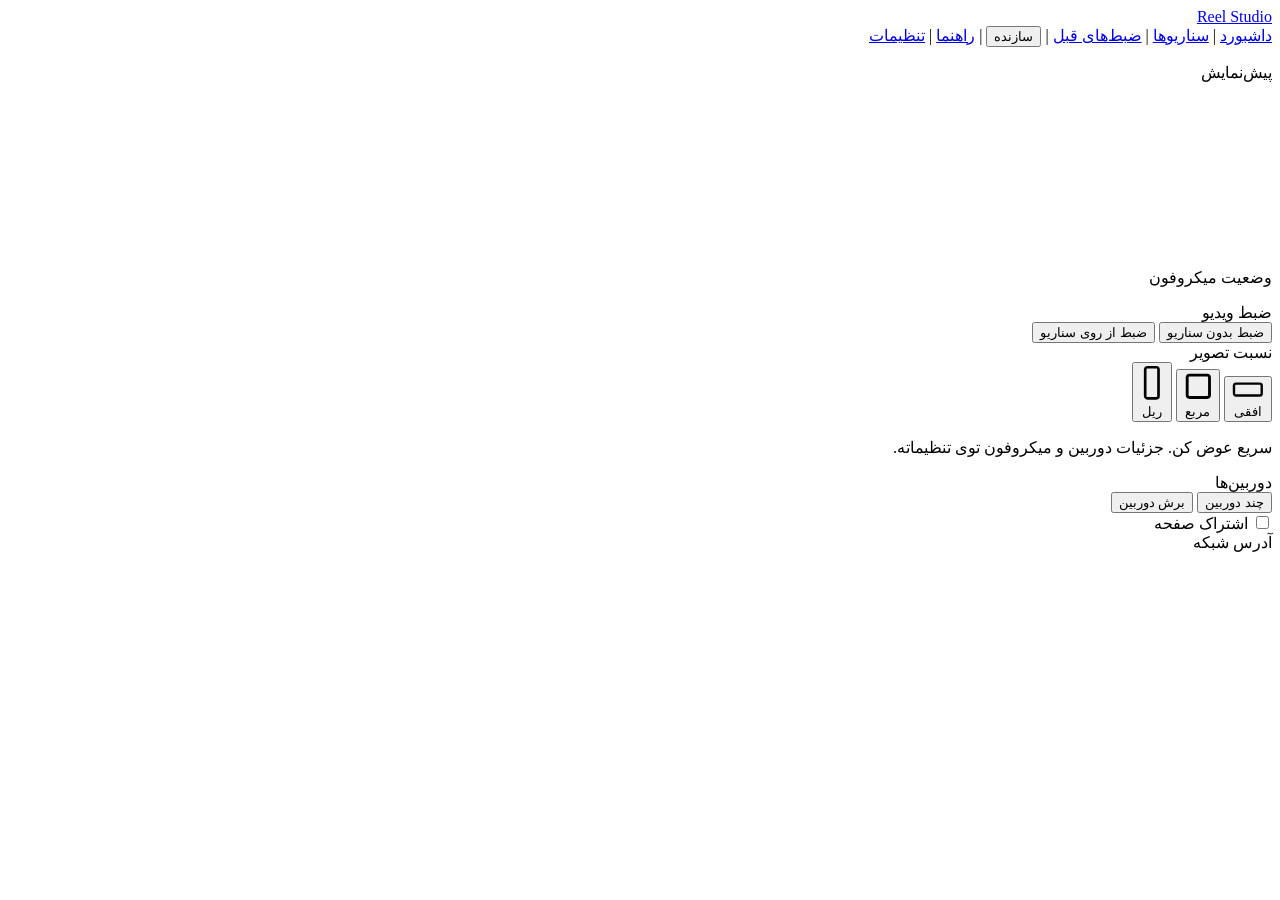
==== commit e0041a75: "Add free capture, archive shelves, screen share, and editor undo shortcuts. Co-authored-by: Cursor <" ====
--- a/public/index.html
+++ b/public/index.html
@@ -4,7 +4,7 @@
 <meta charset="utf-8" />
 <meta name="viewport" content="width=device-width, initial-scale=1" />
 <title>ریل استودیو</title>
-<link rel="stylesheet" href="/style.css" />
+<link rel="stylesheet" href="/style.css?v=11" />
 <script>
   try {
     if (localStorage.getItem('reel.theme') === 'light') {
@@ -33,13 +33,6 @@
   </nav>
 </header>
 <div class="app">
-  <aside class="scripts-panel">
-    <div class="scripts-panel-head">
-      <h1>سناریوها</h1>
-    </div>
-    <a href="/script.html" class="manual-open">افزودن سناریو</a>
-    <ul id="script-list" class="script-list"></ul>
-  </aside>
   <main class="paragraphs-panel">
     <section class="device-setup dash-setup">
       <div class="dash-layout">
@@ -58,6 +51,13 @@
           <p id="readiness" class="readiness mic-status">وضعیت میکروفون</p>
         </div>
         <div class="dash-controls">
+          <div class="set-card">
+            <span>ضبط ویدیو</span>
+            <div class="rec-start-btns">
+              <button id="rec-free" type="button" class="orientation-btn rec-start-btn">ضبط بدون سناریو</button>
+              <button id="rec-script" type="button" class="orientation-btn rec-start-btn">ضبط از روی سناریو</button>
+            </div>
+          </div>
           <div class="set-card">
             <span>نسبت تصویر</span>
             <div class="orientation-group set-ratios" role="group" aria-label="نسبت تصویر">
@@ -82,6 +82,11 @@
               <button id="split-cameras" type="button" class="orientation-btn">چند دوربین</button>
               <button id="rotate-cameras" type="button" class="orientation-btn">برش دوربین</button>
             </div>
+            <label class="share-screen-wrap">
+              <input id="share-screen" type="checkbox" />
+              <span>اشتراک صفحه</span>
+            </label>
+            <p id="share-screen-hint" class="opt-hint" hidden></p>
             <label id="cut-seconds-wrap" class="cut-seconds-wrap" hidden>هر چند ثانیه برش
               <input id="cut-seconds" type="number" min="0.3" max="30" step="0.1" value="1.5" />
             </label>
@@ -126,7 +131,7 @@
           <button id="tp-smaller" type="button" class="tp-icon-btn" title="کوچک‌تر" aria-label="کوچک‌تر">
             <svg viewBox="0 0 24 24" aria-hidden="true"><path fill="currentColor" d="M9 4v3h2.5l-3.5 9H5l-.8 2h8l.8-2h-2.2L14.3 7H17V4H9zm10 8h-2v2h-2v2h2v2h2v-2h2v-2h-2v-2z"/></svg>
           </button>
-          <span class="tp-readout" id="tp-size">۴۶</span>
+          <span class="tp-readout" id="tp-size">۳۸</span>
           <button id="tp-bigger" type="button" class="tp-icon-btn" title="بزرگ‌تر" aria-label="بزرگ‌تر">
             <svg viewBox="0 0 24 24" aria-hidden="true"><path fill="currentColor" d="M5 4v3h2.2l3.5 9H14l.8 2H6.8L6 16h2.2L5.7 7H3V4h2zm11 7v2h-2v2h2v2h2v-2h2v-2h-2v-2h-2z"/></svg>
           </button>
@@ -177,16 +182,29 @@
         <p>
           <kbd>فاصله</kbd> شروع و توقف ضبط
           <kbd>R</kbd> دوباره‌ضبط
-          <kbd>Enter</kbd> قبول و بعدی
-          <kbd>بالا</kbd><kbd>پایین</kbd> سرعت اسکرول
-          <kbd>چپ</kbd><kbd>راست</kbd> اندازه‌ی متن
+          <kbd>Enter</kbd> <span class="tp-only">قبول و بعدی</span><span class="free-only">قبول و رفتن به ادیت</span>
+          <span class="tp-only"><kbd>بالا</kbd><kbd>پایین</kbd> سرعت اسکرول</span>
+          <span class="tp-only"><kbd>چپ</kbd><kbd>راست</kbd> اندازه‌ی متن</span>
           <kbd>Esc</kbd> بستن
         </p>
-        <p>کلمه‌های رنگی تاکید می‌خوان، برچسب «مکث» یعنی یک نفس بایست.</p>
+        <p class="tp-only">کلمه‌های رنگی تاکید می‌خوان، برچسب «مکث» یعنی یک نفس بایست.</p>
+        <p class="free-only">بدون متن، فقط تصویر. یه بار پیوسته ضبط کن، بعد قبول کن تا بری ادیت.</p>
         <button id="tp-go" type="button">شروع</button>
       </div>
     </section>
   </main>
+</div>
+<div id="scenario-picker" class="picker-layer" hidden>
+  <div class="picker-card" role="dialog" aria-modal="true" aria-labelledby="scenario-picker-title">
+    <div class="picker-head">
+      <h2 id="scenario-picker-title">یه سناریو انتخاب کن</h2>
+      <button id="scenario-picker-close" type="button" class="picker-close" title="بستن" aria-label="بستن">×</button>
+    </div>
+    <input id="scenario-search" class="picker-search" type="search" placeholder="تیتر یا یه تیکه از متن رو بنویس" autocomplete="off" />
+    <ul id="scenario-pick-list" class="script-list picker-list"></ul>
+    <p id="scenario-pick-empty" class="opt-hint" hidden></p>
+    <a href="/script.html" class="manual-open picker-add">افزودن سناریو جدید</a>
+  </div>
 </div>
 <div id="settings-layer" class="settings-layer" hidden>
   <div class="settings-page">
@@ -245,9 +263,9 @@
   </div>
 </div>
 <script src="/phone-studio.js?v=13"></script>
-<script src="/devices.js?v=11"></script>
-<script src="/capture.js?v=2"></script>
-<script src="/app.js"></script>
+<script src="/devices.js?v=13"></script>
+<script src="/capture.js?v=6"></script>
+<script src="/app.js?v=2"></script>
 <script src="/shell.js"></script>
 </body>
 </html>
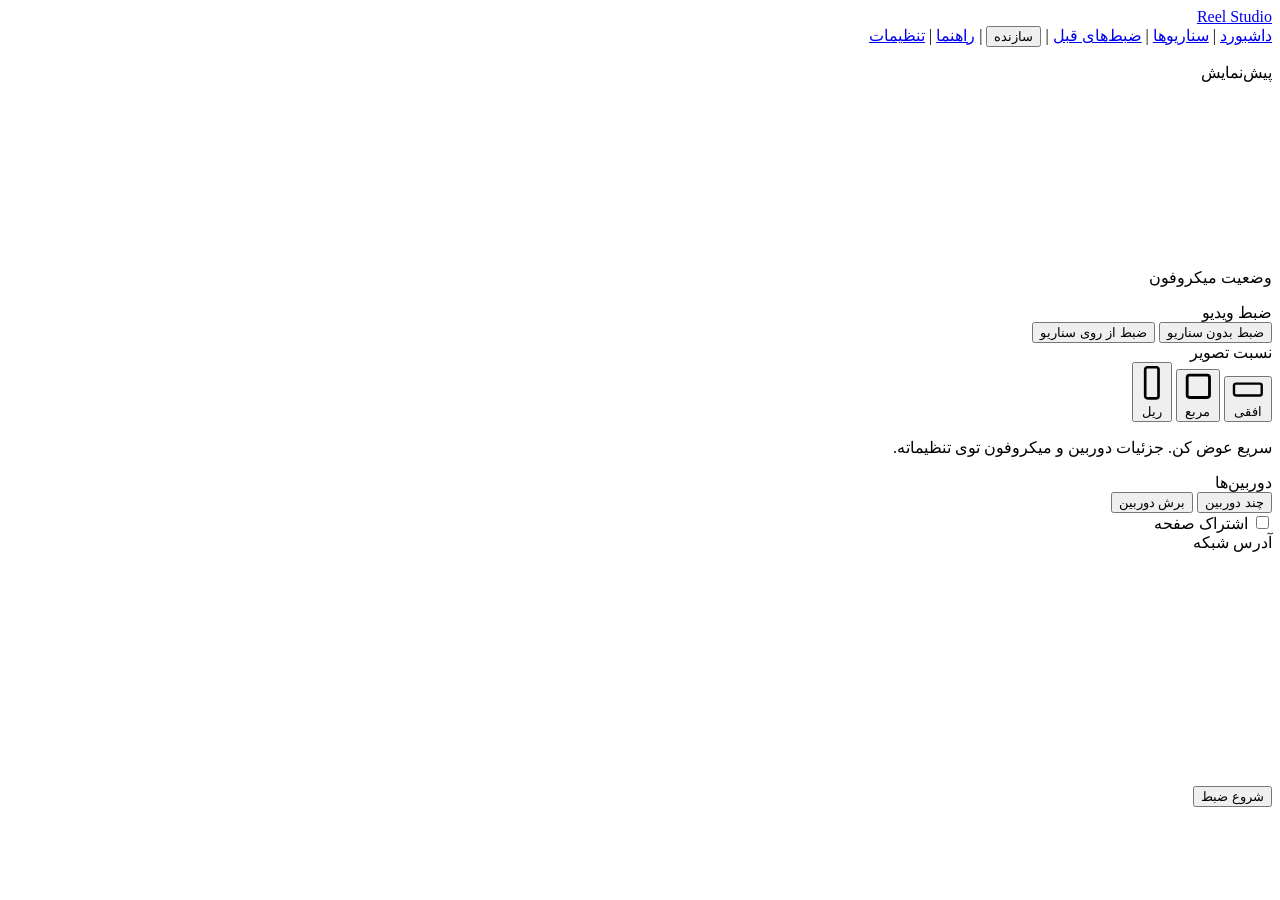
==== commit d80c34d9: "Match the burned caption to the editor preview, save each export by the minute it was made, and stea" ====
--- a/public/index.html
+++ b/public/index.html
@@ -4,7 +4,7 @@
 <meta charset="utf-8" />
 <meta name="viewport" content="width=device-width, initial-scale=1" />
 <title>ریل استودیو</title>
-<link rel="stylesheet" href="/style.css?v=11" />
+<link rel="stylesheet" href="/style.css?v=18" />
 <script>
   try {
     if (localStorage.getItem('reel.theme') === 'light') {
@@ -148,6 +148,9 @@
           <button id="tp-mirror" type="button" class="tp-icon-btn" title="آینه" aria-label="آینه">
             <svg viewBox="0 0 24 24" aria-hidden="true"><path fill="currentColor" d="M12 2 4 20h3.2l1.5-3.5h6.6L16.8 20H20L12 2zm0 5.8 2.5 6.2h-5L12 7.8z"/></svg>
           </button>
+          <button id="tp-yellow" type="button" class="tp-icon-btn tp-only" title="کلمه زرد خاموش" aria-label="کلمه زرد" aria-pressed="false">
+            <svg viewBox="0 0 24 24" aria-hidden="true"><path fill="currentColor" d="M4 6h16v3H4V6zm2 5h12v8H6v-8zm3 2v4h6v-4H9z"/></svg>
+          </button>
           <button id="tp-open-folder" type="button" class="tp-icon-btn" title="پوشه" aria-label="پوشه">
             <svg viewBox="0 0 24 24" aria-hidden="true"><path fill="currentColor" d="M10 4H4a2 2 0 0 0-2 2v12a2 2 0 0 0 2 2h16a2 2 0 0 0 2-2V8a2 2 0 0 0-2-2h-8l-2-2z"/></svg>
           </button>
@@ -182,7 +185,7 @@
         <p>
           <kbd>فاصله</kbd> شروع و توقف ضبط
           <kbd>R</kbd> دوباره‌ضبط
-          <kbd>Enter</kbd> <span class="tp-only">قبول و بعدی</span><span class="free-only">قبول و رفتن به ادیت</span>
+          <kbd>Enter</kbd> <span class="tp-only">قبول و بعدی، آخرین تکه می‌ره ادیت</span><span class="free-only">قبول و رفتن به ادیت</span>
           <span class="tp-only"><kbd>بالا</kbd><kbd>پایین</kbd> سرعت اسکرول</span>
           <span class="tp-only"><kbd>چپ</kbd><kbd>راست</kbd> اندازه‌ی متن</span>
           <kbd>Esc</kbd> بستن
@@ -262,9 +265,22 @@
     </section>
   </div>
 </div>
-<script src="/phone-studio.js?v=13"></script>
-<script src="/devices.js?v=13"></script>
-<script src="/capture.js?v=6"></script>
+<div id="rec-browse" class="rec-browse" hidden>
+  <iframe id="rec-browse-frame" title="صفحه"></iframe>
+</div>
+<div id="rec-float" class="rec-float">
+  <canvas id="rec-float-preview" class="rec-float-preview" width="160" height="214"></canvas>
+  <div class="rec-float-actions">
+    <button id="rec-float-start" type="button">شروع ضبط</button>
+    <button id="rec-float-stop" type="button" hidden>توقف</button>
+    <button id="rec-float-pause" type="button" hidden>توقف کوتاه</button>
+    <button id="rec-float-resume" type="button" hidden>شروع مجدد</button>
+  </div>
+</div>
+<script src="/phone-studio.js?v=15"></script>
+<script src="/devices.js?v=15"></script>
+<script src="/capture.js?v=11"></script>
+<script src="/rec-shortcut.js?v=1"></script>
 <script src="/app.js?v=2"></script>
 <script src="/shell.js"></script>
 </body>
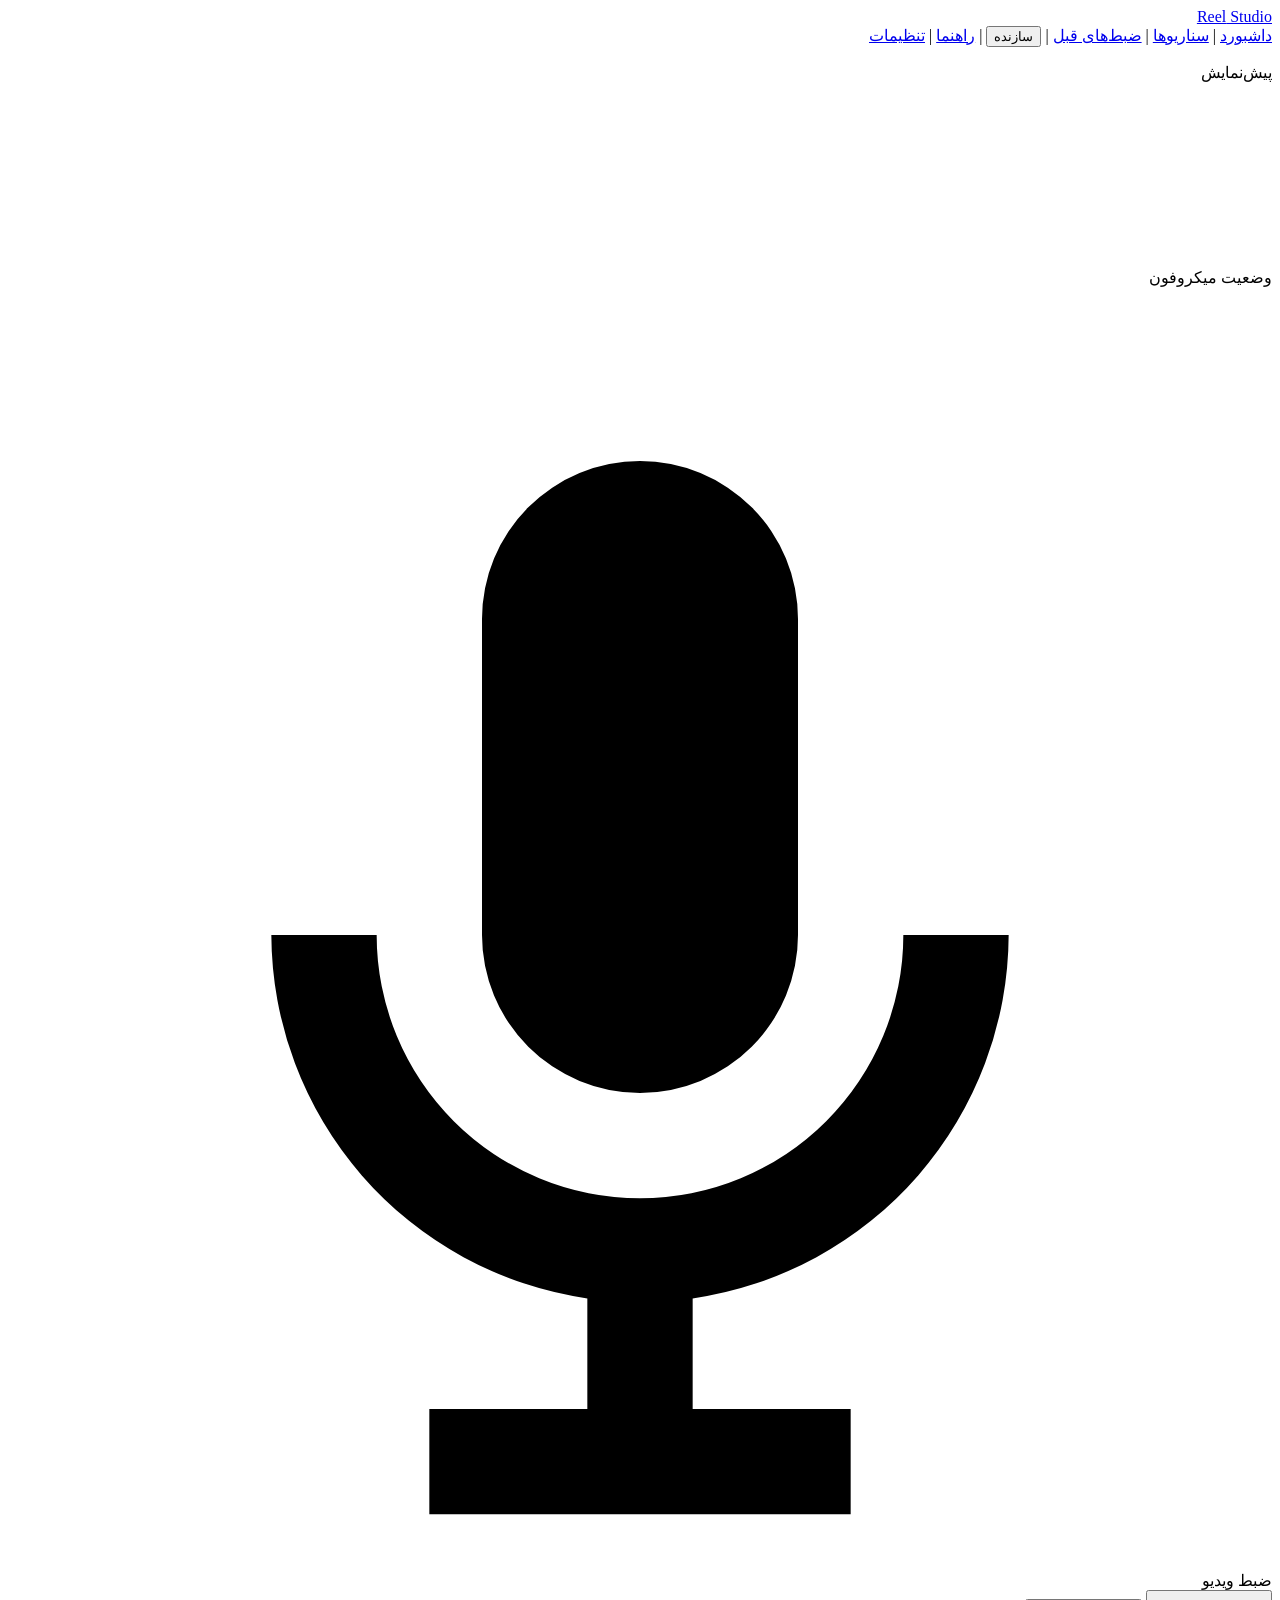
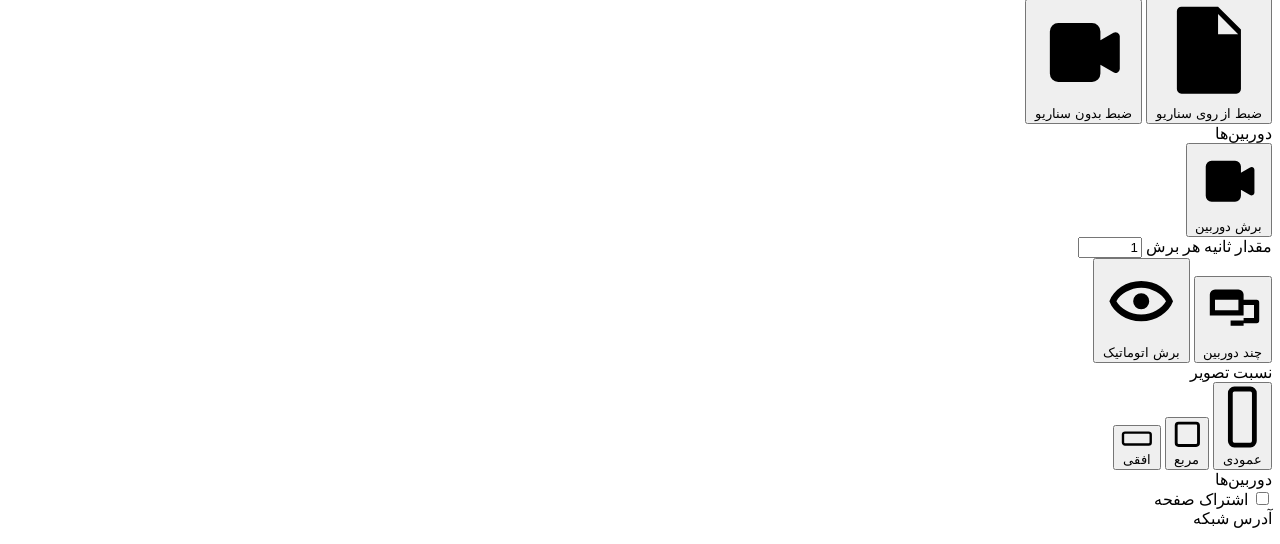
==== commit d629b6e2: "version 3.0.0 Co-authored-by: Cursor <cursoragent@cursor.com>" ====
--- a/public/index.html
+++ b/public/index.html
@@ -4,7 +4,7 @@
 <meta charset="utf-8" />
 <meta name="viewport" content="width=device-width, initial-scale=1" />
 <title>ریل استودیو</title>
-<link rel="stylesheet" href="/style.css?v=18" />
+<link rel="stylesheet" href="/style.css?v=36" />
 <script>
   try {
     if (localStorage.getItem('reel.theme') === 'light') {
@@ -15,7 +15,7 @@
   } catch (e) {}
 </script>
 </head>
-<body>
+<body class="page-home">
 <header class="site-header">
   <a class="brand-logo" href="/" dir="ltr" lang="en"><span class="brand-reel">Reel</span> Studio</a>
   <nav class="site-nav" aria-label="منو">
@@ -45,54 +45,94 @@
               <canvas id="frame-canvas" class="frame-canvas"></canvas>
             </div>
           </div>
-          <div class="meter-track">
-            <div id="meter-bar" class="meter-bar"></div>
-          </div>
           <p id="readiness" class="readiness mic-status">وضعیت میکروفون</p>
+          <div class="mic-wave" aria-hidden="true">
+            <svg class="mic-wave-icon" viewBox="0 0 24 24"><path fill="currentColor" d="M12 3a3 3 0 0 1 3 3v6a3 3 0 0 1-6 0V6a3 3 0 0 1 3-3zm-5 9a5 5 0 0 0 10 0h2a7 7 0 0 1-6 6.9V21h3v2H8v-2h3v-2.1A7 7 0 0 1 5 12h2z"/></svg>
+            <span id="mic-wave-bars" class="mic-wave-bars"><i></i><i></i><i></i><i></i><i></i><i></i><i></i><i></i><i></i></span>
+          </div>
         </div>
         <div class="dash-controls">
-          <div class="set-card">
+          <div class="set-card dash-rec-card">
             <span>ضبط ویدیو</span>
             <div class="rec-start-btns">
-              <button id="rec-free" type="button" class="orientation-btn rec-start-btn">ضبط بدون سناریو</button>
-              <button id="rec-script" type="button" class="orientation-btn rec-start-btn">ضبط از روی سناریو</button>
-            </div>
-          </div>
-          <div class="set-card">
-            <span>نسبت تصویر</span>
-            <div class="orientation-group set-ratios" role="group" aria-label="نسبت تصویر">
-              <button id="dash-orientation-landscape" type="button" class="orientation-btn ratio-btn" data-orientation="landscape">
-                <span class="ratio-icon" aria-hidden="true"><svg viewBox="0 0 24 16"><rect x="1.5" y="3.5" width="21" height="9" rx="1.5" fill="none" stroke="currentColor" stroke-width="1.8"/></svg></span>
-                <span>افقی</span>
+              <button id="rec-script" type="button" class="orientation-btn rec-start-btn">
+                <svg viewBox="0 0 24 24" aria-hidden="true"><path fill="currentColor" d="M6 3h8l5 5v13a1 1 0 0 1-1 1H6a1 1 0 0 1-1-1V4a1 1 0 0 1 1-1zm8 1.6V9h4.4L14 4.6zM8 12h8v1.6H8V12zm0 3.4h8V17H8v-1.6z"/></svg>
+                <span>ضبط از روی سناریو</span>
               </button>
-              <button id="dash-orientation-square" type="button" class="orientation-btn ratio-btn" data-orientation="square">
-                <span class="ratio-icon" aria-hidden="true"><svg viewBox="0 0 18 18"><rect x="2" y="2" width="14" height="14" rx="1.5" fill="none" stroke="currentColor" stroke-width="1.8"/></svg></span>
-                <span>مربع</span>
+              <button id="rec-free" type="button" class="orientation-btn rec-start-btn">
+                <svg viewBox="0 0 24 24" aria-hidden="true"><path fill="currentColor" d="M4 7a2 2 0 0 1 2-2h8a2 2 0 0 1 2 2v2.1l3.1-1.8a1 1 0 0 1 1.5.8v7.8a1 1 0 0 1-1.5.8L16 14.9V17a2 2 0 0 1-2 2H6a2 2 0 0 1-2-2V7z"/></svg>
+                <span>ضبط بدون سناریو</span>
               </button>
-              <button id="dash-orientation-vertical" type="button" class="orientation-btn ratio-btn" data-orientation="vertical">
-                <span class="ratio-icon" aria-hidden="true"><svg viewBox="0 0 16 24"><rect x="3.5" y="1.5" width="9" height="21" rx="1.5" fill="none" stroke="currentColor" stroke-width="1.8"/></svg></span>
-                <span>ریل</span>
-              </button>
-            </div>
-            <p class="opt-hint">سریع عوض کن. جزئیات دوربین و میکروفون توی تنظیماته.</p>
-          </div>
-          <div class="set-card">
+            </div>
+          </div>
+          <div class="dash-split">
+            <div class="set-card dash-mode-card">
+              <span>دوربین‌ها</span>
+              <div class="cam-actions dash-cam-actions">
+                <div class="mode-btn-wrap">
+                  <button id="rotate-cameras" type="button" class="orientation-btn mode-btn">
+                    <svg viewBox="0 0 24 24" aria-hidden="true"><path fill="currentColor" d="M4 7a2 2 0 0 1 2-2h8a2 2 0 0 1 2 2v2.1l3.1-1.8a1 1 0 0 1 1.5.8v7.8a1 1 0 0 1-1.5.8L16 14.9V17a2 2 0 0 1-2 2H6a2 2 0 0 1-2-2V7z"/></svg>
+                    <span>برش دوربین</span>
+                  </button>
+                  <div id="cut-seconds-wrap" class="cut-drop">
+                    <span>مقدار ثانیه هر برش</span>
+                    <input id="cut-seconds" type="number" min="0.3" max="30" step="0.5" value="1" />
+                  </div>
+                </div>
+                <button id="split-cameras" type="button" class="orientation-btn mode-btn">
+                  <svg viewBox="0 0 24 24" aria-hidden="true"><path fill="currentColor" d="M3 6a2 2 0 0 1 2-2h9a2 2 0 0 1 2 2v8H3V6zm2 2v4h9V8H5zm6 8h5v2h-5v-2zm5-8h5a1 1 0 0 1 1 1v7a1 1 0 0 1-1 1h-5v-2h4v-5h-4V8z"/></svg>
+                  <span>چند دوربین</span>
+                </button>
+                <button id="look-cameras" type="button" class="orientation-btn mode-btn mode-btn-look">
+                  <svg viewBox="0 0 24 24" aria-hidden="true"><path fill="currentColor" d="M12 6c4.5 0 8.2 2.6 9.5 6-1.3 3.4-5 6-9.5 6S3.8 15.4 2.5 12C3.8 8.6 7.5 6 12 6zm0 2C8.8 8 5.7 9.9 4.6 12 5.7 14.1 8.8 16 12 16s6.3-1.9 7.4-4C18.3 9.9 15.2 8 12 8zm0 1.6a2.4 2.4 0 1 1 0 4.8 2.4 2.4 0 0 1 0-4.8z"/></svg>
+                  <span>برش اتوماتیک</span>
+                </button>
+                <p id="look-note" class="look-note" hidden></p>
+              </div>
+            </div>
+            <div class="set-card dash-ratio-card">
+              <span>نسبت تصویر</span>
+              <div class="orientation-group set-ratios" role="group" aria-label="نسبت تصویر">
+                <button id="dash-orientation-vertical" type="button" class="orientation-btn ratio-btn" data-orientation="vertical">
+                  <span class="ratio-icon" aria-hidden="true"><svg viewBox="0 0 16 24"><rect x="3.5" y="1.5" width="9" height="21" rx="1.5" fill="none" stroke="currentColor" stroke-width="1.8"/></svg></span>
+                  <span>عمودی</span>
+                </button>
+                <button id="dash-orientation-square" type="button" class="orientation-btn ratio-btn" data-orientation="square">
+                  <span class="ratio-icon" aria-hidden="true"><svg viewBox="0 0 18 18"><rect x="2" y="2" width="14" height="14" rx="1.5" fill="none" stroke="currentColor" stroke-width="1.8"/></svg></span>
+                  <span>مربع</span>
+                </button>
+                <button id="dash-orientation-landscape" type="button" class="orientation-btn ratio-btn" data-orientation="landscape">
+                  <span class="ratio-icon" aria-hidden="true"><svg viewBox="0 0 24 16"><rect x="1.5" y="3.5" width="21" height="9" rx="1.5" fill="none" stroke="currentColor" stroke-width="1.8"/></svg></span>
+                  <span>افقی</span>
+                </button>
+              </div>
+              <div id="square-split-wrap" class="square-split" hidden>
+                <span>تقسیم مربع</span>
+                <div class="orientation-group set-ratios" role="group" aria-label="تقسیم مربع">
+                  <button type="button" class="orientation-btn ratio-btn" data-square-split="cols">
+                    <span class="ratio-icon" aria-hidden="true"><svg viewBox="0 0 18 18"><rect x="1.5" y="1.5" width="6.2" height="15" rx="1.2" fill="none" stroke="currentColor" stroke-width="1.6"/><rect x="10.3" y="1.5" width="6.2" height="15" rx="1.2" fill="none" stroke="currentColor" stroke-width="1.6"/></svg></span>
+                    <span>عمودی</span>
+                  </button>
+                  <button type="button" class="orientation-btn ratio-btn" data-square-split="rows">
+                    <span class="ratio-icon" aria-hidden="true"><svg viewBox="0 0 18 18"><rect x="1.5" y="1.5" width="15" height="6.2" rx="1.2" fill="none" stroke="currentColor" stroke-width="1.6"/><rect x="1.5" y="10.3" width="15" height="6.2" rx="1.2" fill="none" stroke="currentColor" stroke-width="1.6"/></svg></span>
+                    <span>افقی</span>
+                  </button>
+                </div>
+              </div>
+            </div>
+          </div>
+          <div id="cam-list-card" class="set-card dash-cam-list">
             <span>دوربین‌ها</span>
-            <div class="cam-actions dash-cam-actions">
-              <button id="split-cameras" type="button" class="orientation-btn">چند دوربین</button>
-              <button id="rotate-cameras" type="button" class="orientation-btn">برش دوربین</button>
-            </div>
-            <label class="share-screen-wrap">
-              <input id="share-screen" type="checkbox" />
-              <span>اشتراک صفحه</span>
-            </label>
-            <p id="share-screen-hint" class="opt-hint" hidden></p>
-            <label id="cut-seconds-wrap" class="cut-seconds-wrap" hidden>هر چند ثانیه برش
-              <input id="cut-seconds" type="number" min="0.3" max="30" step="0.1" value="1.5" />
-            </label>
-            <div id="split-picks" class="split-picks" hidden></div>
-          </div>
-          <div class="set-card">
+            <div class="split-picks">
+              <label class="share-screen-wrap split-pick">
+                <input id="share-screen" type="checkbox" />
+                <span>اشتراک صفحه</span>
+                <span id="share-screen-hint" class="share-hint" hidden></span>
+              </label>
+              <div id="split-picks" class="split-picks-cams" hidden></div>
+            </div>
+          </div>
+          <div class="set-card dash-net-card">
             <span>آدرس شبکه</span>
             <p id="phone-hint" class="phone-hint"></p>
           </div>
@@ -221,10 +261,9 @@
         <div class="set-stage-col">
           <p class="set-kicker">پیش‌نمایش</p>
           <div id="settings-stage" class="settings-stage"></div>
-          <p class="opt-hint">دوربین یا نسبت را عوض کن. تصویر همین‌جا عوض می‌شود و روی نوشته نمی‌افتد.</p>
         </div>
         <div class="set-cards">
-          <label class="set-card">دوربین
+          <label class="set-card">دوربین اصلی
             <select id="camera-select"></select>
           </label>
           <label class="set-card">میکروفون
@@ -268,19 +307,25 @@
 <div id="rec-browse" class="rec-browse" hidden>
   <iframe id="rec-browse-frame" title="صفحه"></iframe>
 </div>
-<div id="rec-float" class="rec-float">
-  <canvas id="rec-float-preview" class="rec-float-preview" width="160" height="214"></canvas>
+<div id="rec-float" class="rec-float" hidden>
+  <div class="rec-float-stage">
+    <canvas id="rec-float-preview" class="rec-float-preview" width="160" height="214"></canvas>
+    <div id="rec-float-count" class="rec-float-count" hidden></div>
+  </div>
   <div class="rec-float-actions">
     <button id="rec-float-start" type="button">شروع ضبط</button>
     <button id="rec-float-stop" type="button" hidden>توقف</button>
     <button id="rec-float-pause" type="button" hidden>توقف کوتاه</button>
     <button id="rec-float-resume" type="button" hidden>شروع مجدد</button>
   </div>
-</div>
-<script src="/phone-studio.js?v=15"></script>
-<script src="/devices.js?v=15"></script>
-<script src="/capture.js?v=11"></script>
-<script src="/rec-shortcut.js?v=1"></script>
+  <p id="rec-float-note" class="rec-float-note" hidden></p>
+</div>
+<script src="/phone-studio.js?v=21"></script>
+<script src="/gaze/gaze-score.js?v=1"></script>
+<script src="/gaze.js?v=2"></script>
+<script src="/devices.js?v=25"></script>
+<script src="/capture.js?v=13"></script>
+<script src="/rec-shortcut.js?v=2"></script>
 <script src="/app.js?v=2"></script>
 <script src="/shell.js"></script>
 </body>
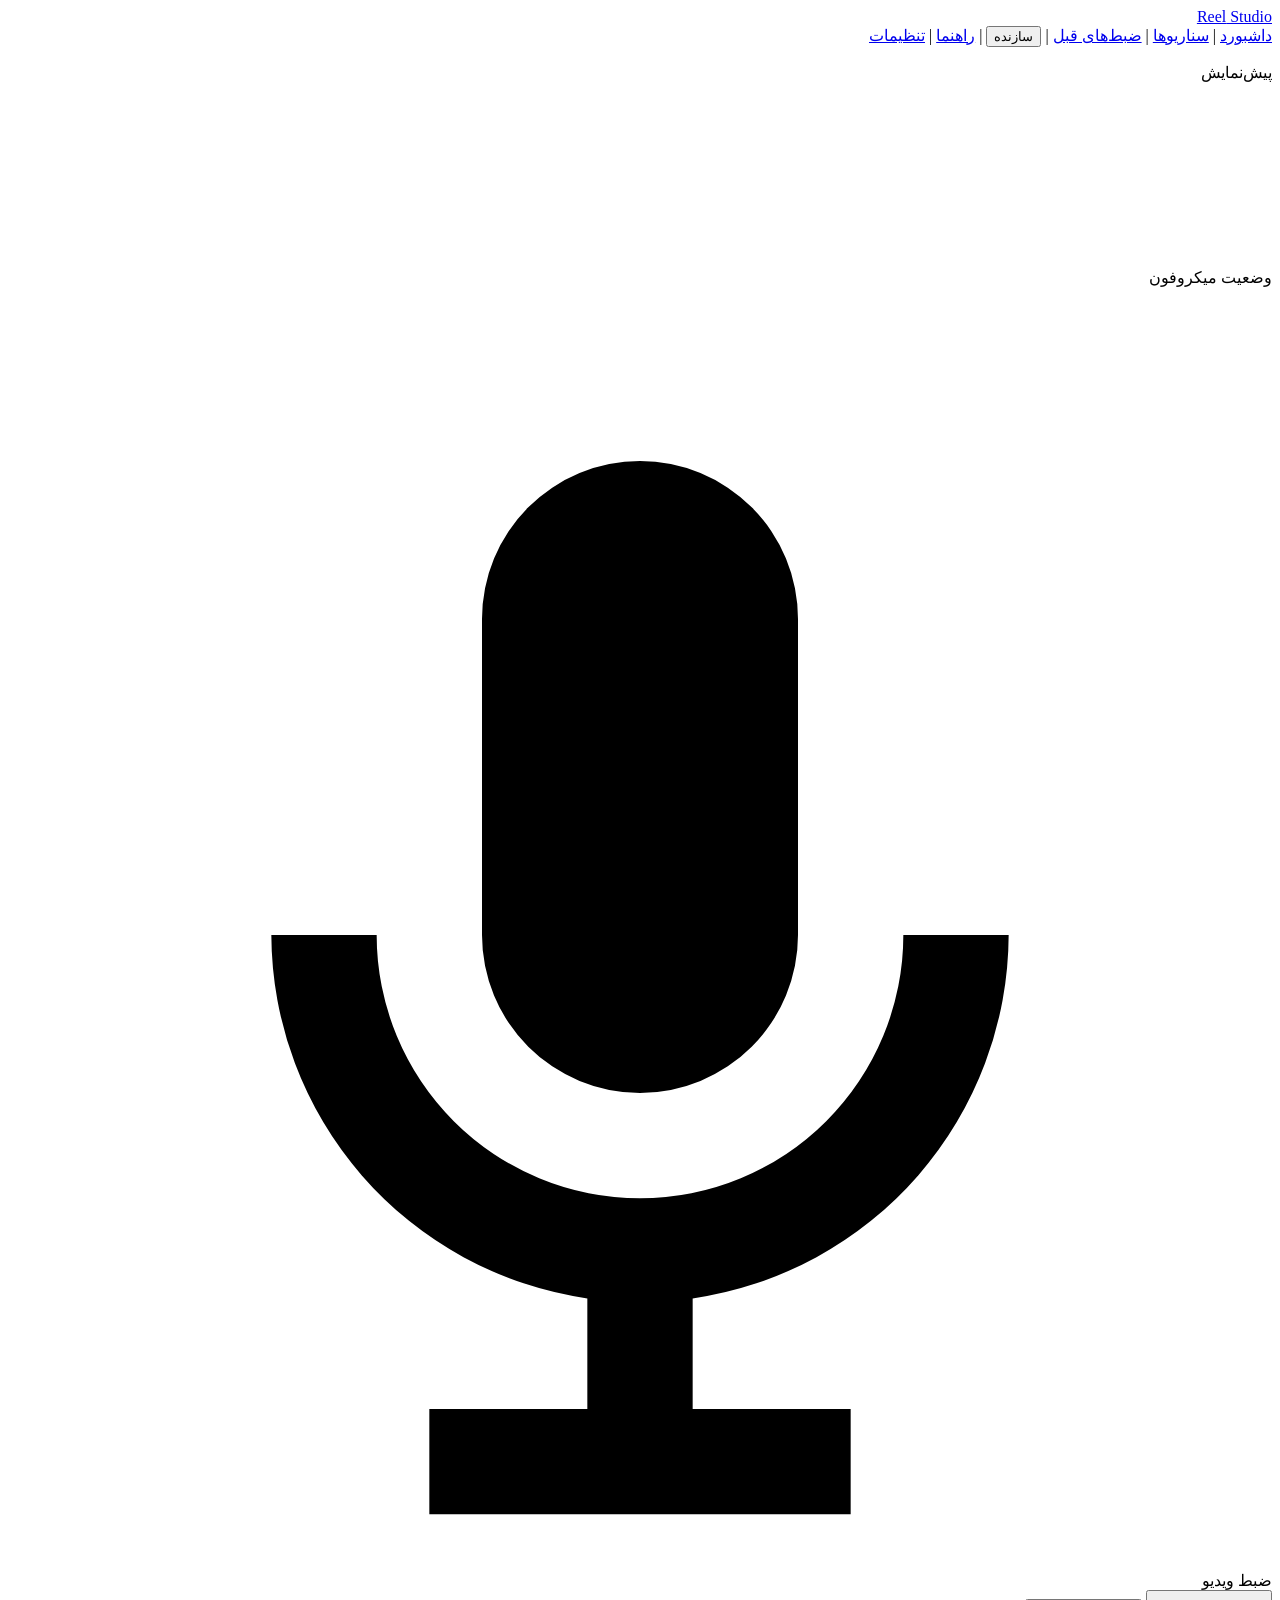
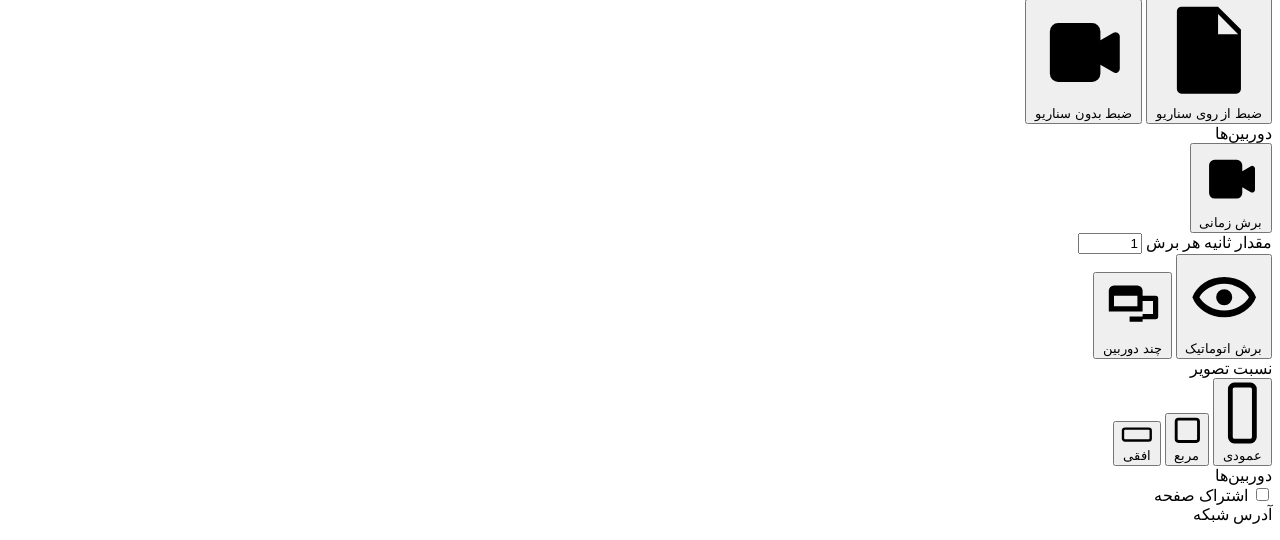
==== commit 9a2bfaae: "Put the three camera modes on one row, rename the timer cut, and keep the phone reading line in step" ====
--- a/public/index.html
+++ b/public/index.html
@@ -4,7 +4,7 @@
 <meta charset="utf-8" />
 <meta name="viewport" content="width=device-width, initial-scale=1" />
 <title>ریل استودیو</title>
-<link rel="stylesheet" href="/style.css?v=36" />
+<link rel="stylesheet" href="/style.css?v=38" />
 <script>
   try {
     if (localStorage.getItem('reel.theme') === 'light') {
@@ -72,20 +72,20 @@
                 <div class="mode-btn-wrap">
                   <button id="rotate-cameras" type="button" class="orientation-btn mode-btn">
                     <svg viewBox="0 0 24 24" aria-hidden="true"><path fill="currentColor" d="M4 7a2 2 0 0 1 2-2h8a2 2 0 0 1 2 2v2.1l3.1-1.8a1 1 0 0 1 1.5.8v7.8a1 1 0 0 1-1.5.8L16 14.9V17a2 2 0 0 1-2 2H6a2 2 0 0 1-2-2V7z"/></svg>
-                    <span>برش دوربین</span>
+                    <span>برش زمانی</span>
                   </button>
                   <div id="cut-seconds-wrap" class="cut-drop">
                     <span>مقدار ثانیه هر برش</span>
                     <input id="cut-seconds" type="number" min="0.3" max="30" step="0.5" value="1" />
                   </div>
                 </div>
+                <button id="look-cameras" type="button" class="orientation-btn mode-btn">
+                  <svg viewBox="0 0 24 24" aria-hidden="true"><path fill="currentColor" d="M12 6c4.5 0 8.2 2.6 9.5 6-1.3 3.4-5 6-9.5 6S3.8 15.4 2.5 12C3.8 8.6 7.5 6 12 6zm0 2C8.8 8 5.7 9.9 4.6 12 5.7 14.1 8.8 16 12 16s6.3-1.9 7.4-4C18.3 9.9 15.2 8 12 8zm0 1.6a2.4 2.4 0 1 1 0 4.8 2.4 2.4 0 0 1 0-4.8z"/></svg>
+                  <span>برش اتوماتیک</span>
+                </button>
                 <button id="split-cameras" type="button" class="orientation-btn mode-btn">
                   <svg viewBox="0 0 24 24" aria-hidden="true"><path fill="currentColor" d="M3 6a2 2 0 0 1 2-2h9a2 2 0 0 1 2 2v8H3V6zm2 2v4h9V8H5zm6 8h5v2h-5v-2zm5-8h5a1 1 0 0 1 1 1v7a1 1 0 0 1-1 1h-5v-2h4v-5h-4V8z"/></svg>
                   <span>چند دوربین</span>
-                </button>
-                <button id="look-cameras" type="button" class="orientation-btn mode-btn mode-btn-look">
-                  <svg viewBox="0 0 24 24" aria-hidden="true"><path fill="currentColor" d="M12 6c4.5 0 8.2 2.6 9.5 6-1.3 3.4-5 6-9.5 6S3.8 15.4 2.5 12C3.8 8.6 7.5 6 12 6zm0 2C8.8 8 5.7 9.9 4.6 12 5.7 14.1 8.8 16 12 16s6.3-1.9 7.4-4C18.3 9.9 15.2 8 12 8zm0 1.6a2.4 2.4 0 1 1 0 4.8 2.4 2.4 0 0 1 0-4.8z"/></svg>
-                  <span>برش اتوماتیک</span>
                 </button>
                 <p id="look-note" class="look-note" hidden></p>
               </div>
@@ -318,14 +318,13 @@
     <button id="rec-float-pause" type="button" hidden>توقف کوتاه</button>
     <button id="rec-float-resume" type="button" hidden>شروع مجدد</button>
   </div>
-  <p id="rec-float-note" class="rec-float-note" hidden></p>
 </div>
 <script src="/phone-studio.js?v=21"></script>
 <script src="/gaze/gaze-score.js?v=1"></script>
 <script src="/gaze.js?v=2"></script>
-<script src="/devices.js?v=25"></script>
-<script src="/capture.js?v=13"></script>
-<script src="/rec-shortcut.js?v=2"></script>
+<script src="/devices.js?v=26"></script>
+<script src="/capture.js?v=15"></script>
+<script src="/rec-shortcut.js?v=3"></script>
 <script src="/app.js?v=2"></script>
 <script src="/shell.js"></script>
 </body>
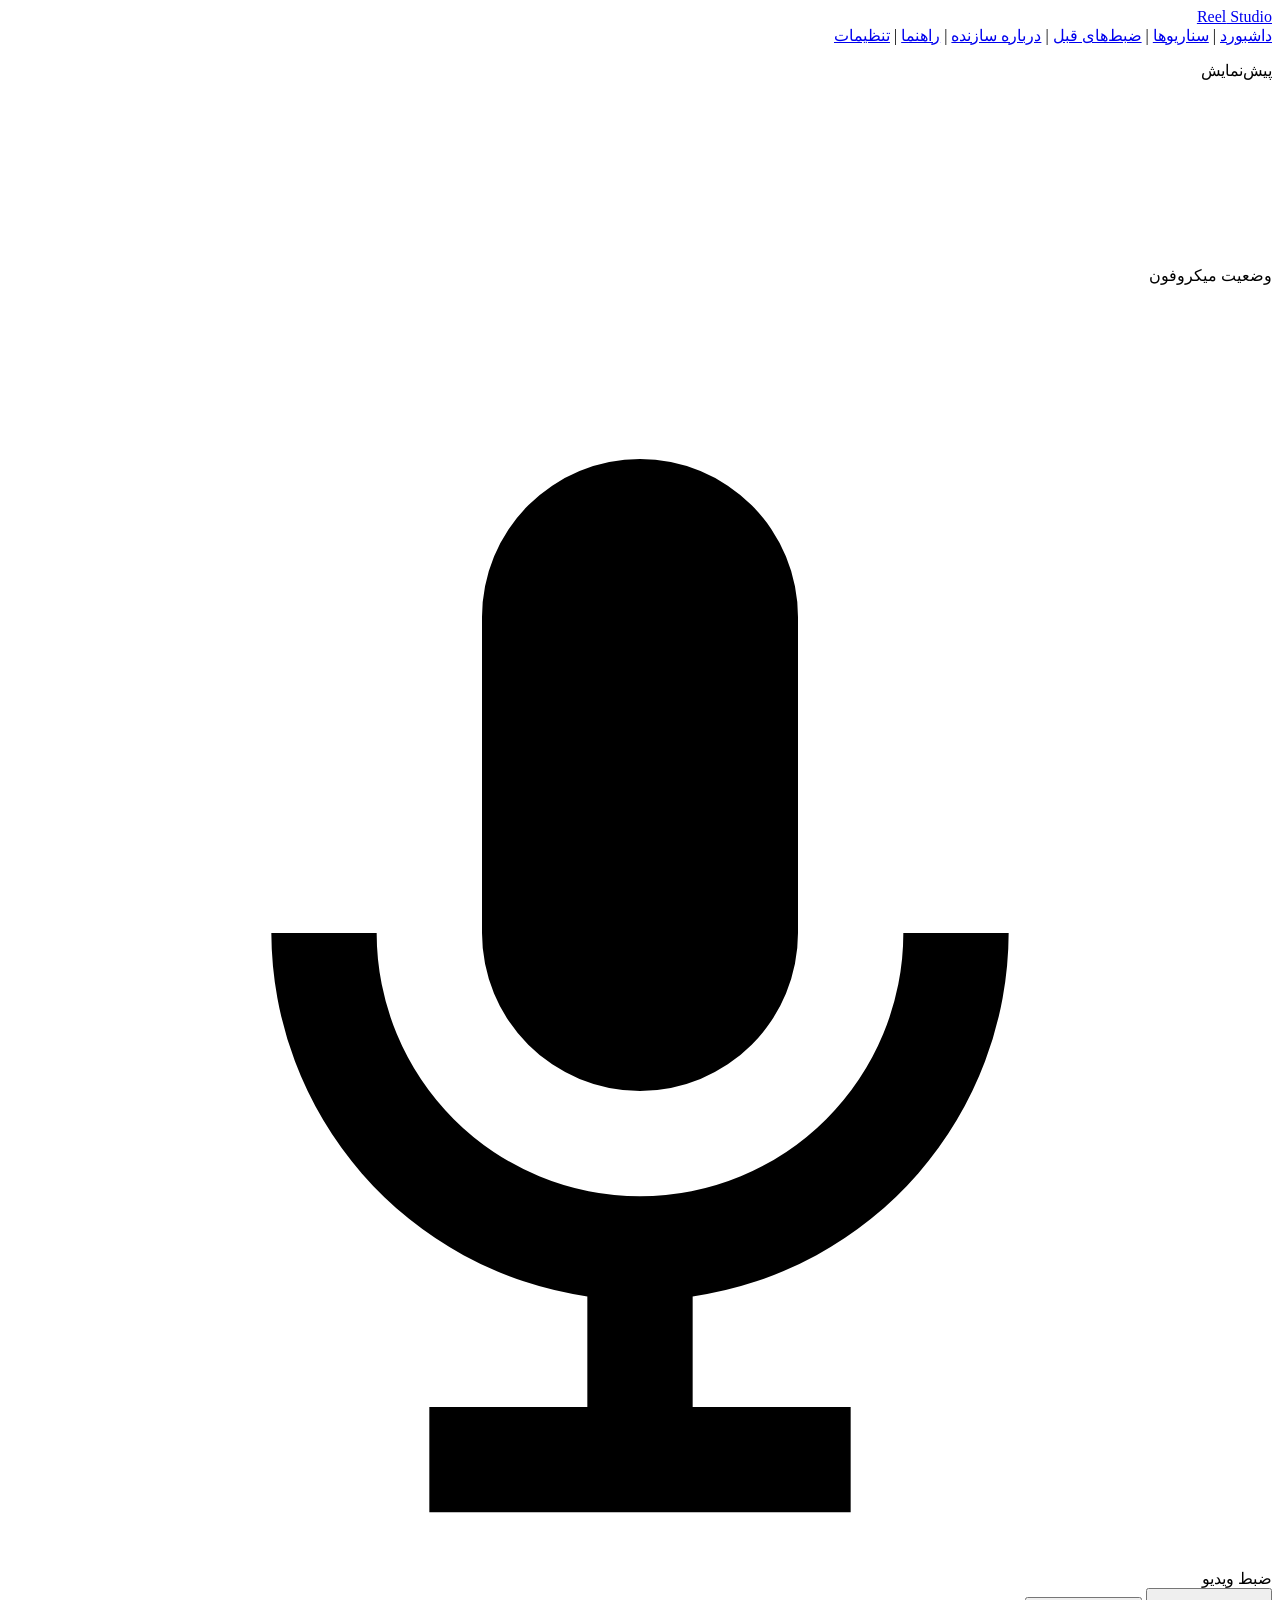
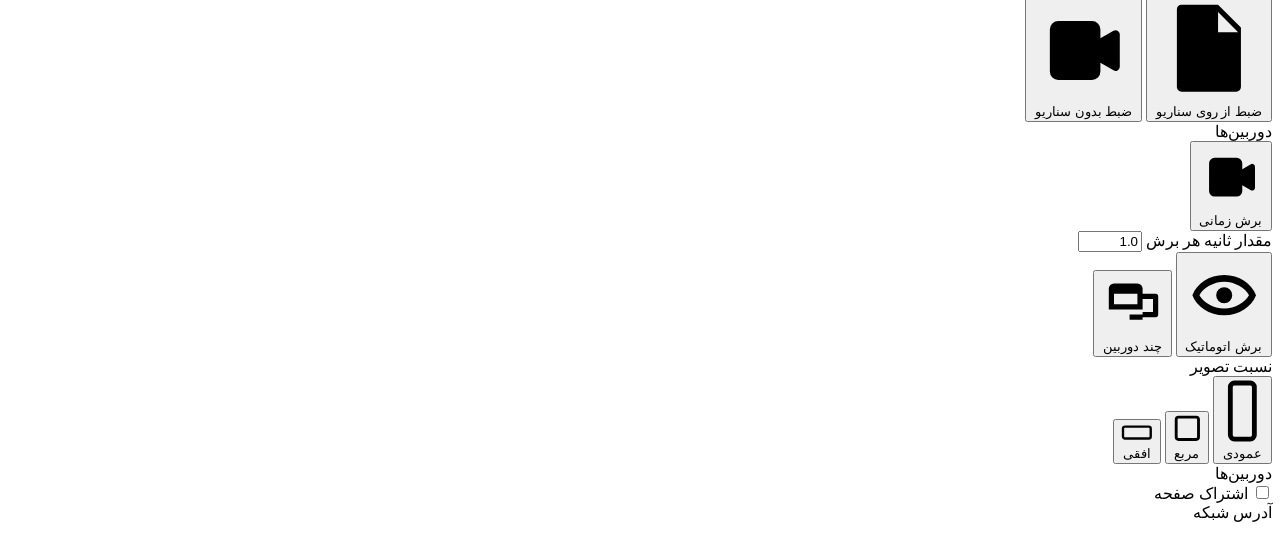
==== commit 831935d6: "version 3.1.0 Co-authored-by: Cursor <cursoragent@cursor.com>" ====
--- a/public/index.html
+++ b/public/index.html
@@ -25,7 +25,7 @@
     <span class="nav-sep" aria-hidden="true">|</span>
     <a href="/archive.html" data-nav="archive">ضبط‌های قبل</a>
     <span class="nav-sep" aria-hidden="true">|</span>
-    <button type="button" id="maker-open">سازنده</button>
+    <a href="/about.html" data-nav="about">درباره سازنده</a>
     <span class="nav-sep" aria-hidden="true">|</span>
     <a href="/help.html" data-nav="help">راهنما</a>
     <span class="nav-sep" aria-hidden="true">|</span>
@@ -76,7 +76,7 @@
                   </button>
                   <div id="cut-seconds-wrap" class="cut-drop">
                     <span>مقدار ثانیه هر برش</span>
-                    <input id="cut-seconds" type="number" min="0.3" max="30" step="0.5" value="1" />
+                    <input id="cut-seconds" type="number" min="0.5" max="30" step="0.5" value="1.0" />
                   </div>
                 </div>
                 <button id="look-cameras" type="button" class="orientation-btn mode-btn">
@@ -322,7 +322,7 @@
 <script src="/phone-studio.js?v=21"></script>
 <script src="/gaze/gaze-score.js?v=1"></script>
 <script src="/gaze.js?v=2"></script>
-<script src="/devices.js?v=26"></script>
+<script src="/devices.js?v=28"></script>
 <script src="/capture.js?v=15"></script>
 <script src="/rec-shortcut.js?v=3"></script>
 <script src="/app.js?v=2"></script>
